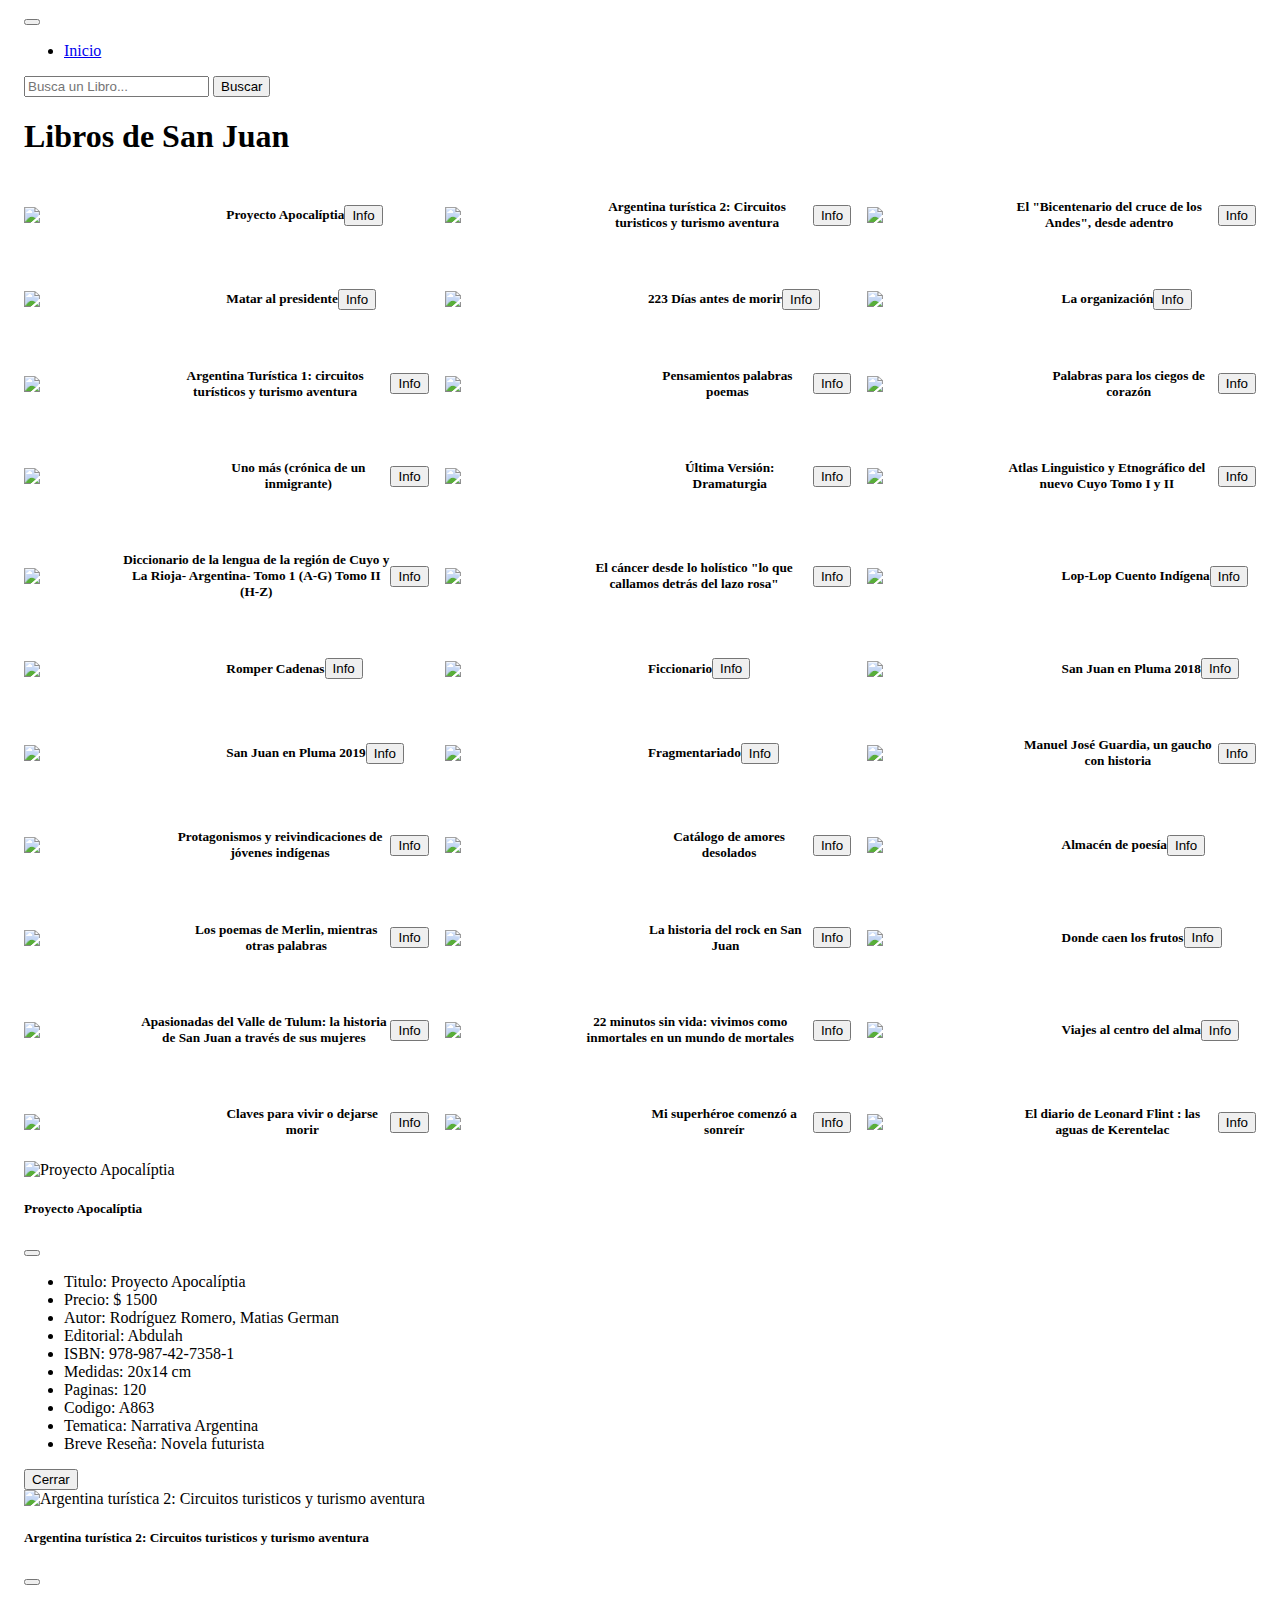
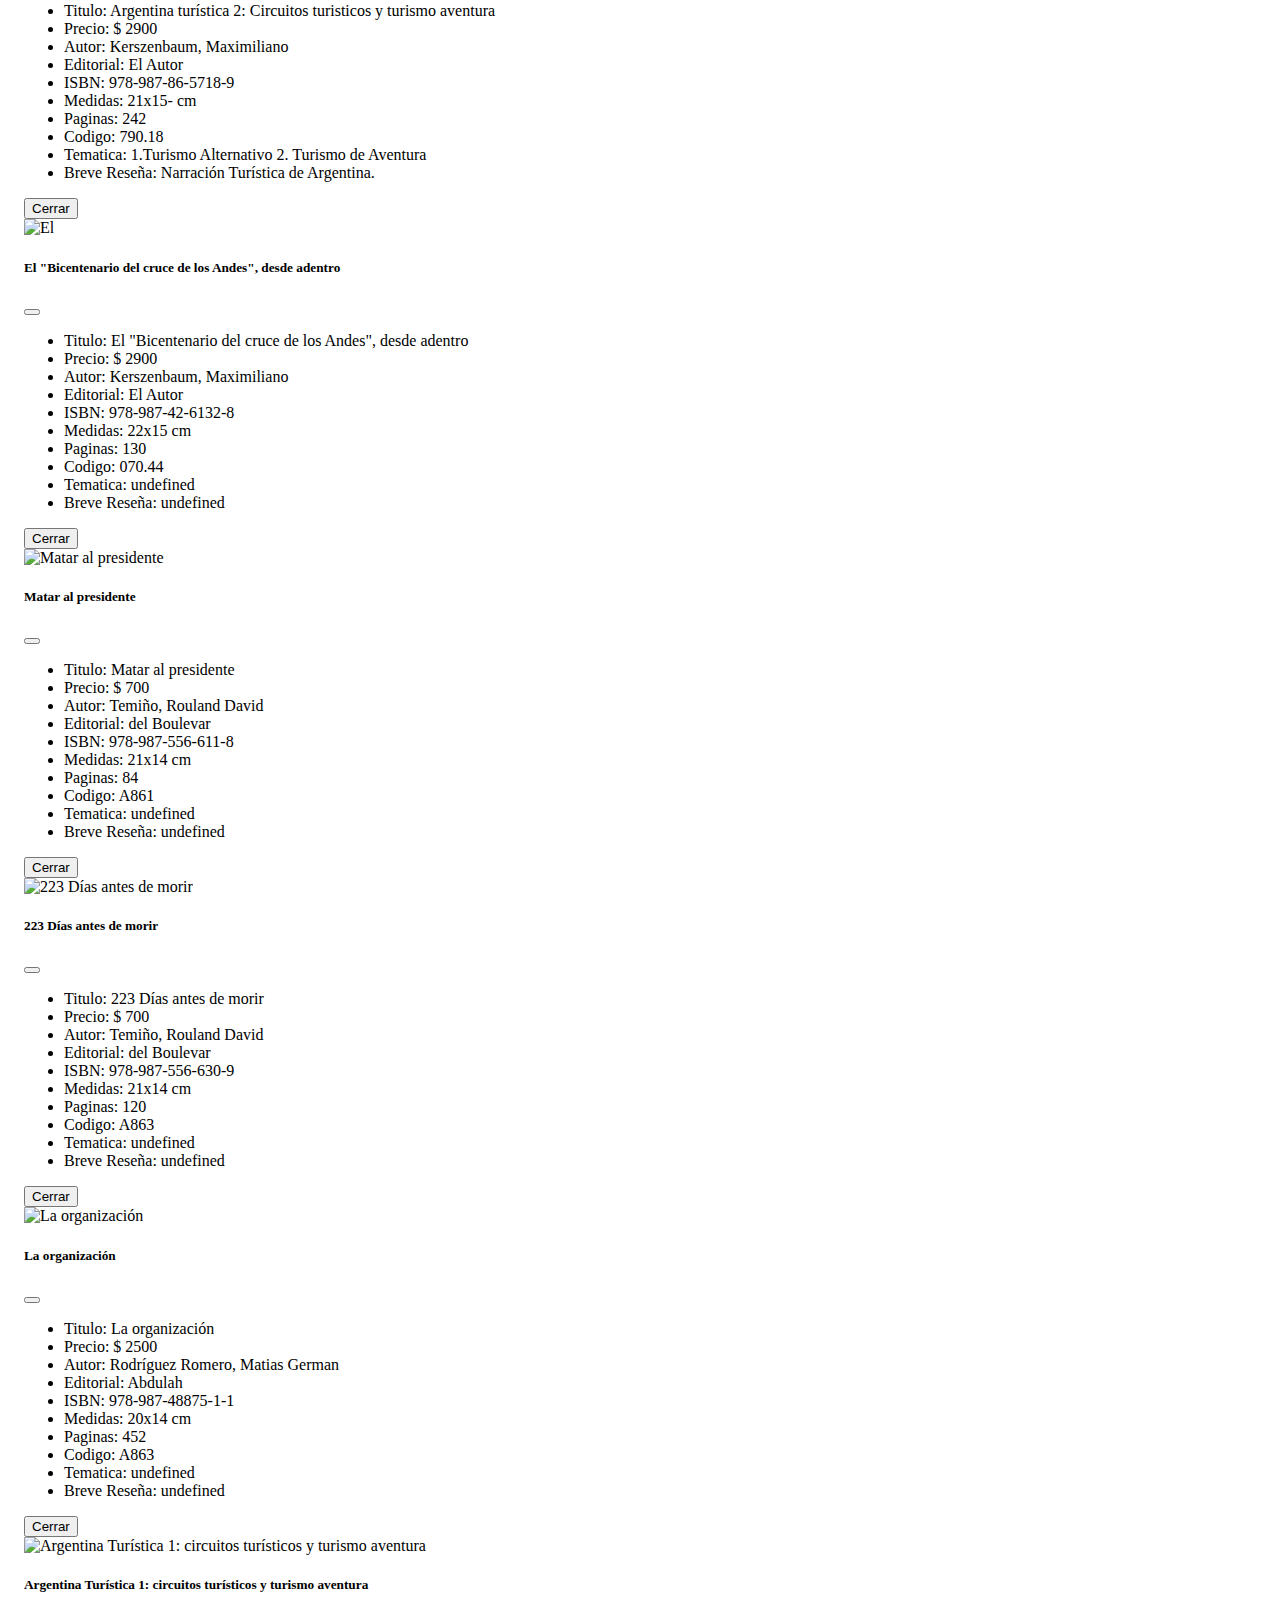
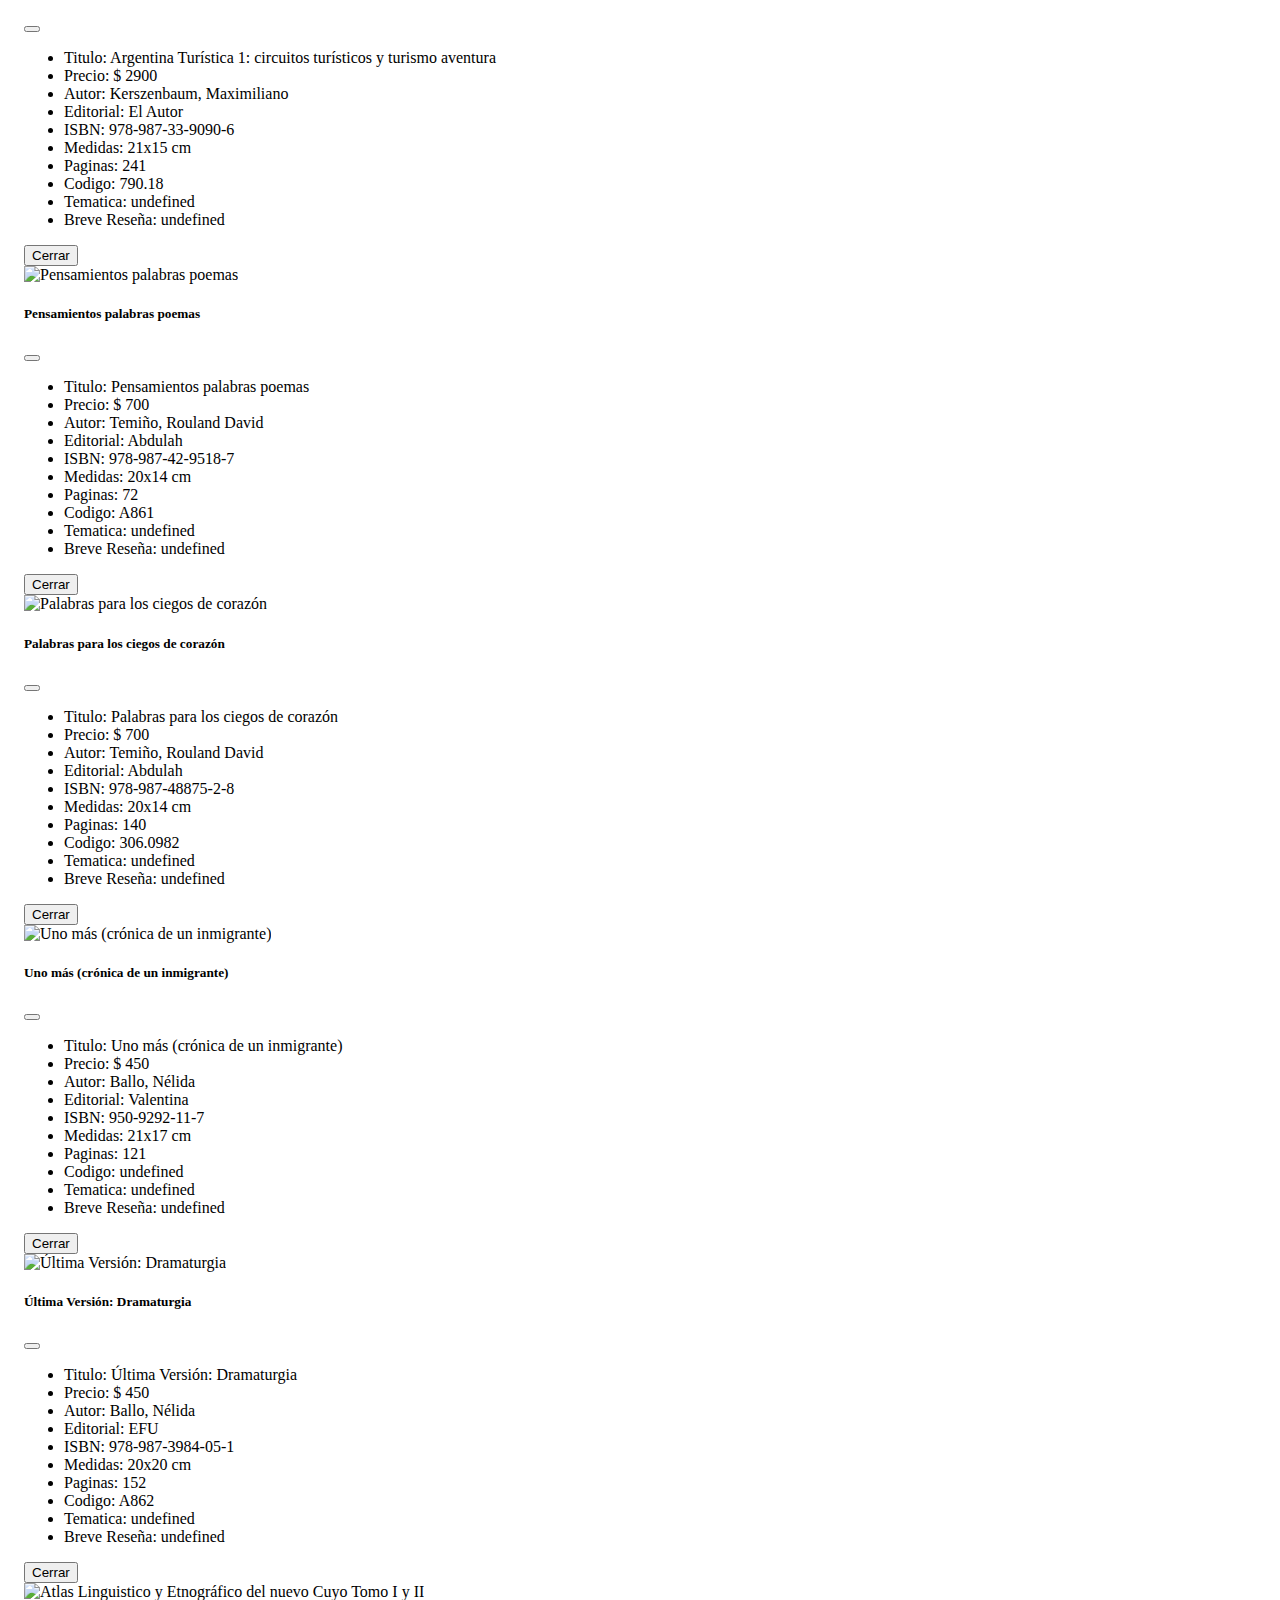
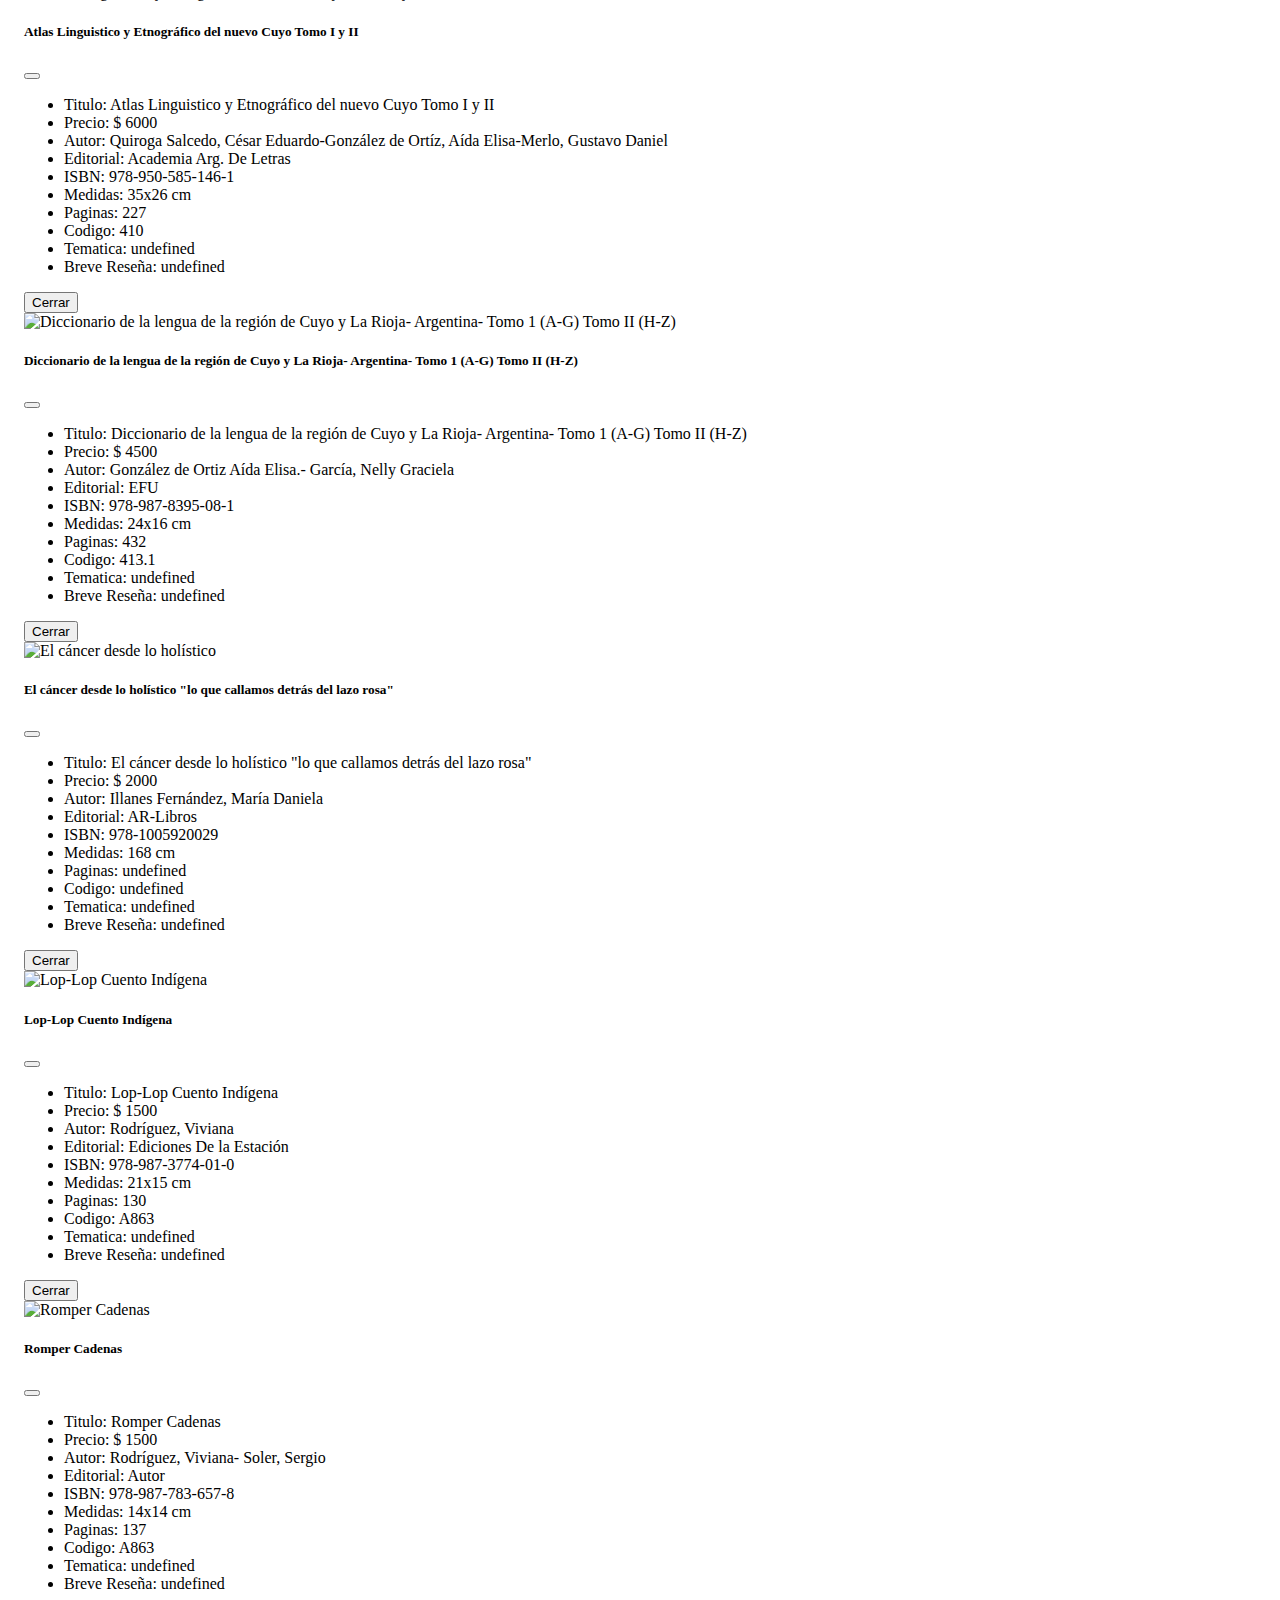
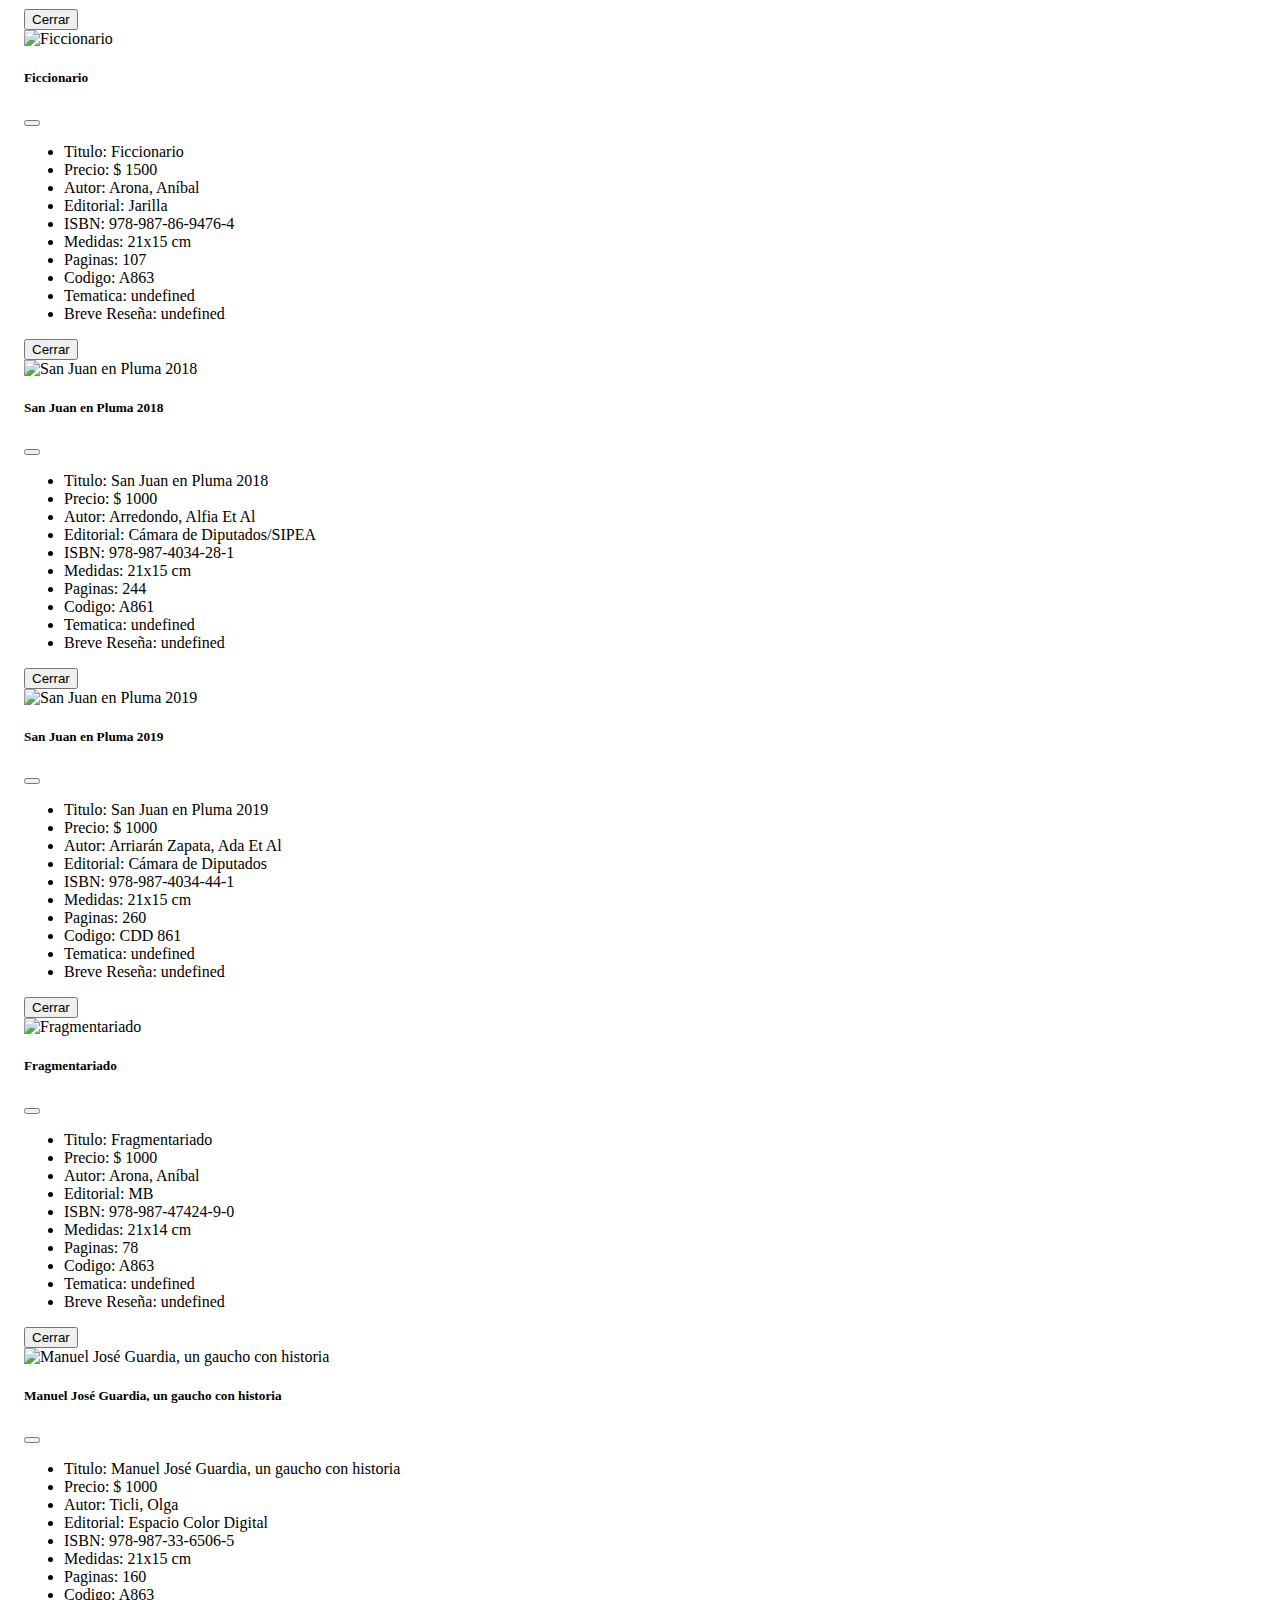
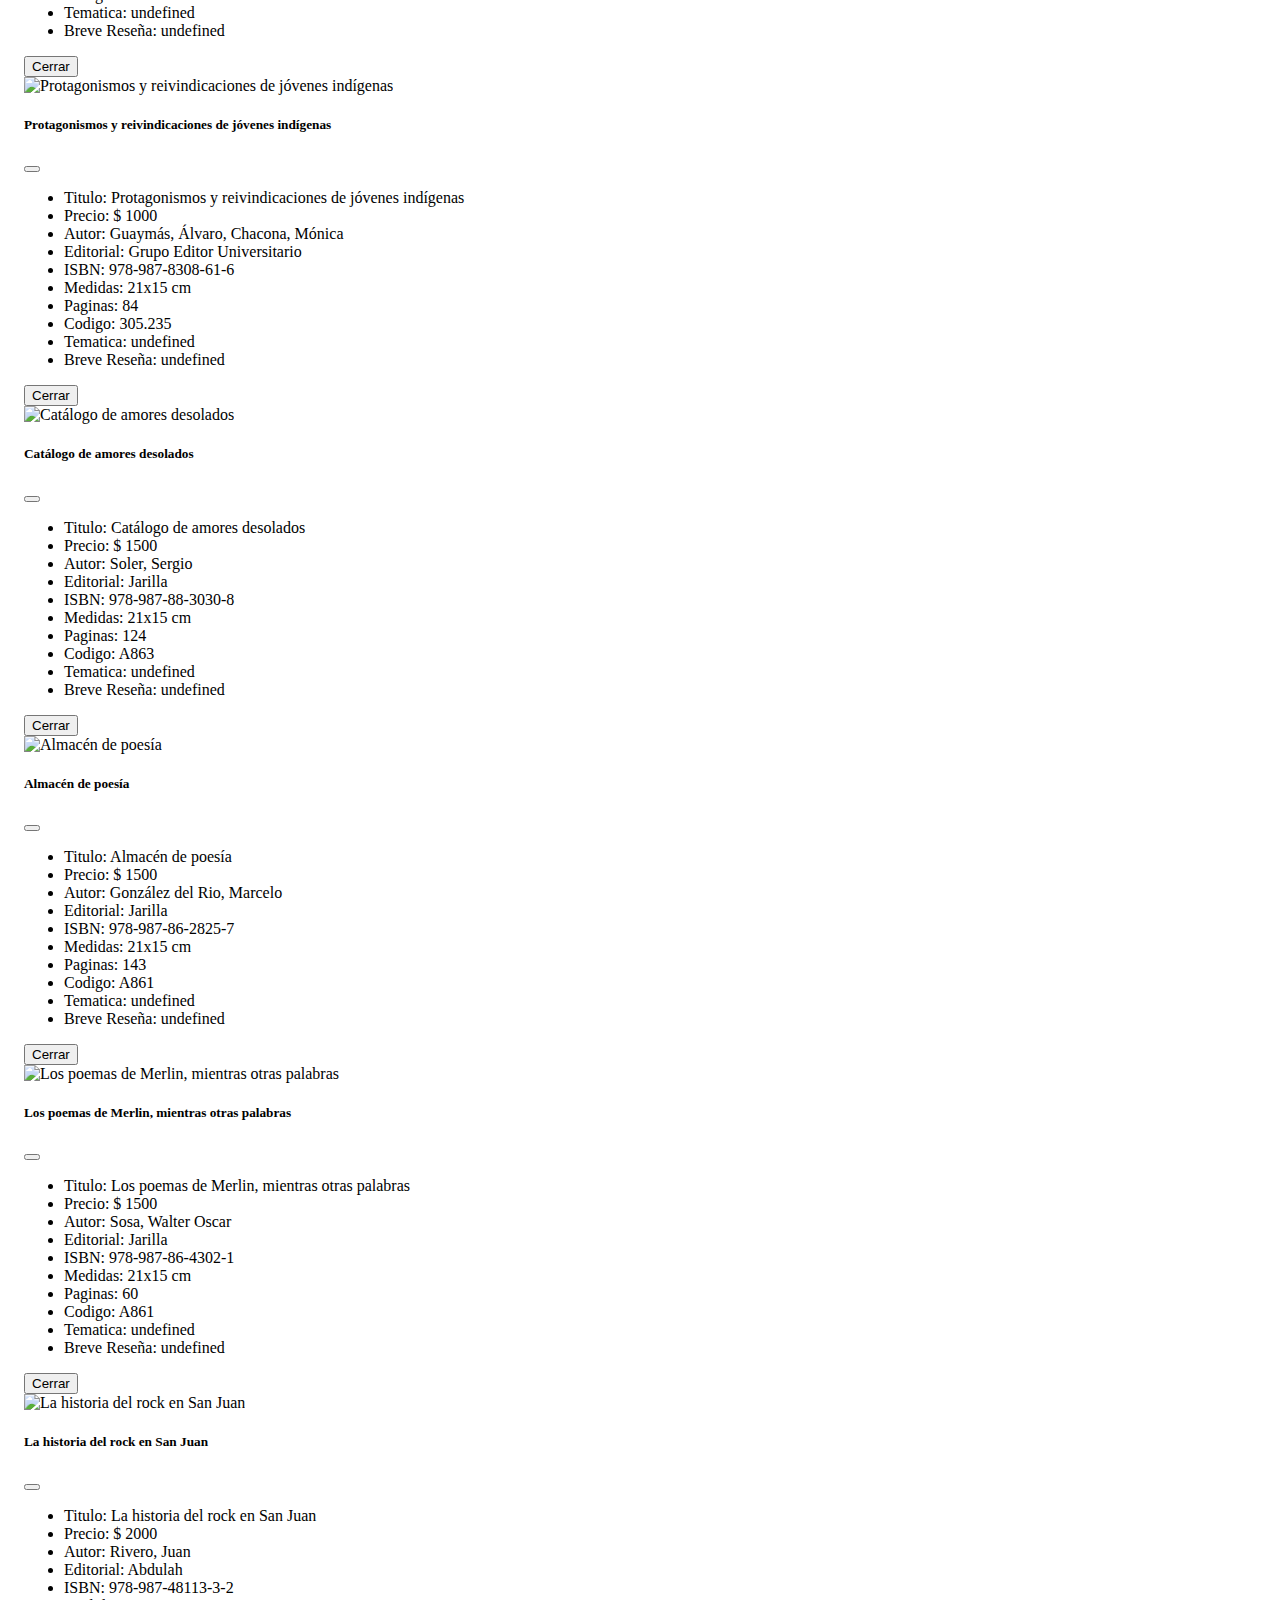
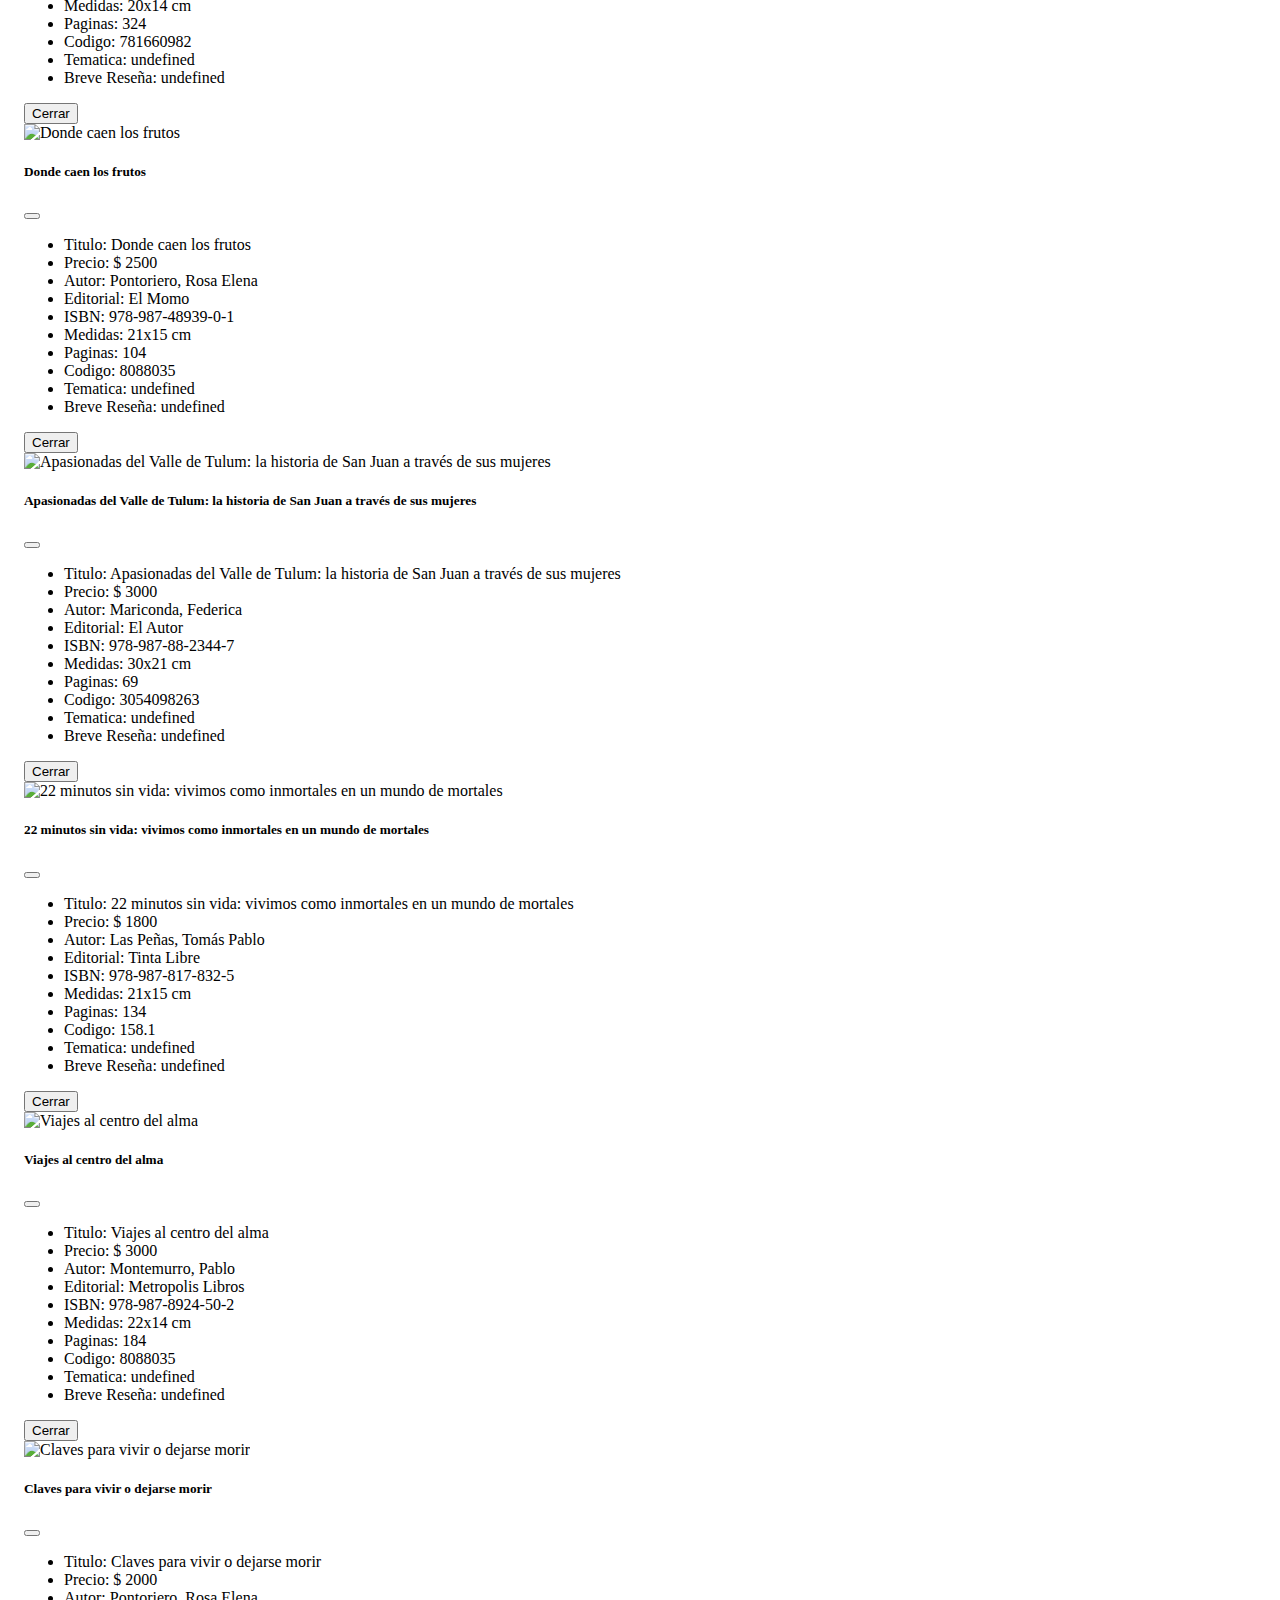
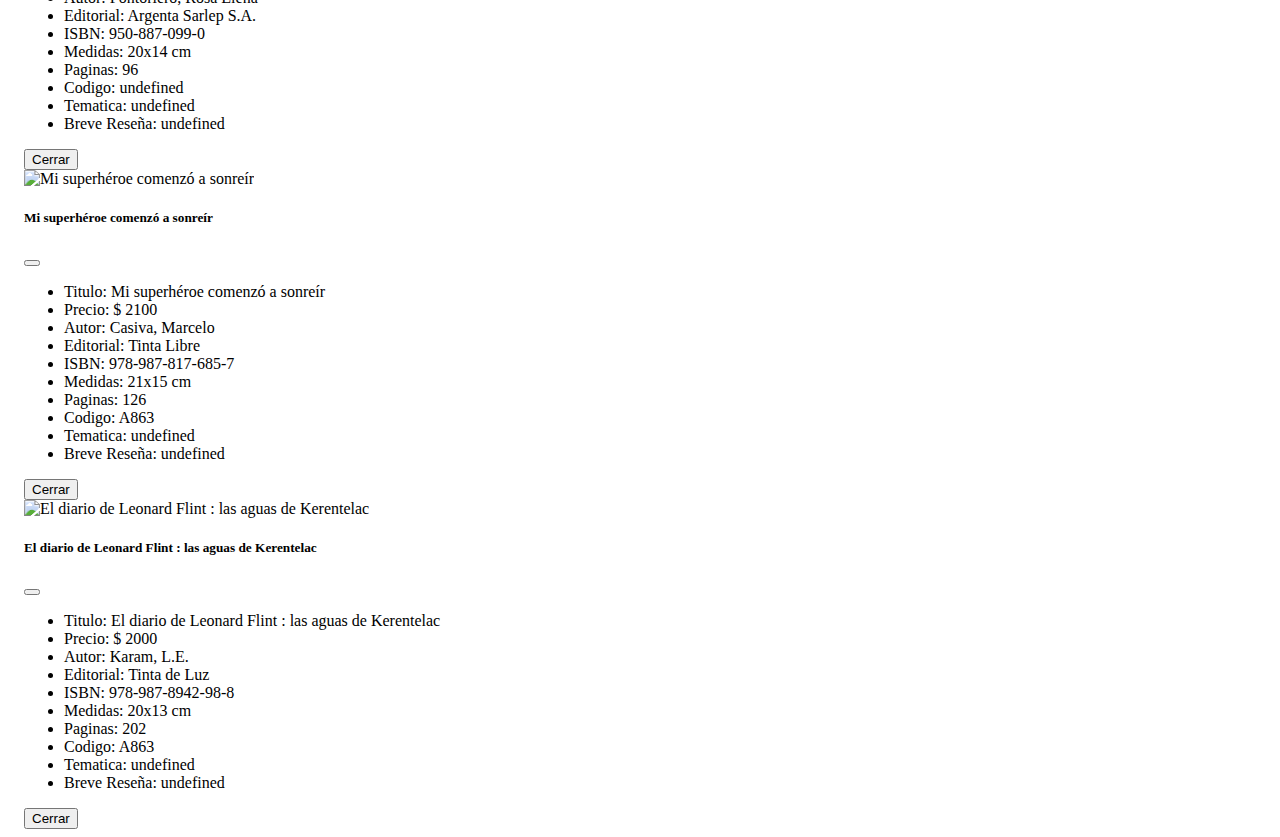
==== index.html @ f4f9647c "fist commit" ====
<!doctype html>
<html lang="en">
  <head>
    <!-- Required meta tags -->
    <meta charset="utf-8">
    <meta name="viewport" content="width=device-width, initial-scale=1">

    <!--Favicon-->
    <link rel="icon" type="image/x-icon" href="./image/f-icon.ico">

    <!--Fontawesome-->
    <link rel="stylesheet" href="https://use.fontawesome.com/releases/v5.15.4/css/all.css" integrity="sha384-DyZ88mC6Up2uqS4h/KRgHuoeGwBcD4Ng9SiP4dIRy0EXTlnuz47vAwmeGwVChigm" crossorigin="anonymous">
    <!-- Bootstrap CSS -->
    <link href="https://cdn.jsdelivr.net/npm/bootstrap@5.1.3/dist/css/bootstrap.min.css" rel="stylesheet" integrity="sha384-1BmE4kWBq78iYhFldvKuhfTAU6auU8tT94WrHftjDbrCEXSU1oBoqyl2QvZ6jIW3" crossorigin="anonymous">
    <link rel="stylesheet" href="./styles.css">

    <title>Catalogo de Libros</title>
  </head>
  <body>
    <!--Navbar-->
    <nav class="navbar navbar-expand-lg navbar-dark bg-dark">
      <div class="container-fluid">
        <button class="navbar-toggler" type="button" data-bs-toggle="collapse" data-bs-target="#navbarSupportedContent" aria-controls="navbarSupportedContent" aria-expanded="false" aria-label="Toggle navigation">
          <span class="navbar-toggler-icon"></span>
        </button>
        <div class="collapse navbar-collapse" id="navbarSupportedContent">
          <ul class="navbar-nav me-auto mb-2 mb-lg-0">
            <li class="nav-item">
              <a class="nav-link active" aria-current="page" href="./index.html">Inicio</a>
            </li>
          </ul>
          <div class="d-flex">
            <input class="form-control me-2" id="form" type="search" placeholder="Busca un Libro..." aria-label="Buscar">
            <button class="btn btn-outline-success" id="button">Buscar</button>
          </div>
        </div>
      </div>
    </nav>
    <!--Searching book List-->
    <div>
        <ul class="list-group list-group-flush" id="result">
      </ul>
    </div>
    

    <!--main-->
    <main class="container-sm">
      <h1 class="fs-1 text-center fw-bolder mt-4 mx-1">Libros de San Juan</h1>
      <div>
        <div id="book"></div>
        <div id="modals"></div>
      </div>
    </main>

    <div id="button-up">
      <i class="fas fa-chevron-up"></i>
    </div>

    <script src="https://cdn.jsdelivr.net/npm/@popperjs/core@2.10.2/dist/umd/popper.min.js" integrity="sha384-7+zCNj/IqJ95wo16oMtfsKbZ9ccEh31eOz1HGyDuCQ6wgnyJNSYdrPa03rtR1zdB" crossorigin="anonymous"></script>
    <script src="https://cdn.jsdelivr.net/npm/bootstrap@5.1.3/dist/js/bootstrap.min.js" integrity="sha384-QJHtvGhmr9XOIpI6YVutG+2QOK9T+ZnN4kzFN1RtK3zEFEIsxhlmWl5/YESvpZ13" crossorigin="anonymous"></script>
    <script type="module" src="js/main.js" defer></script>
  </body>
</html>
---- styles.css ----
body{
    padding: 0 1em 0 1em;
}

pre{
    background-color: black;
    color: blanchedalmond;
    border-radius: .5em;
}
.list-group{
    margin-bottom: 1em;
}

#button-up{
    width: 2.75em;
    height: 2.75em;
    background: coral;
    display: flex;
    justify-content: center;
    align-items: center;
    color: white;
    border-radius: 50%;
    font-size: 1em;
    position: fixed;
    bottom: 2.5em;
    right: 2.5em;
    cursor: pointer;
    border: .3em solid transparent;
    transition: all 300ms ease;
    transform: scale(0);
}

#button-up:hover{
    transform: scale(1.1);
    border-color: rgba(0, 0, 0, 0.1);
}

img{
    width: 50%;
}

.card{
    border: none;
}

.card h5{
    text-align: center;
}

#book{
    display: grid;
    grid-template-columns: auto auto auto;
    grid-gap: 1rem;
}

#book .card{
    display: flex;
    align-items: center;
}
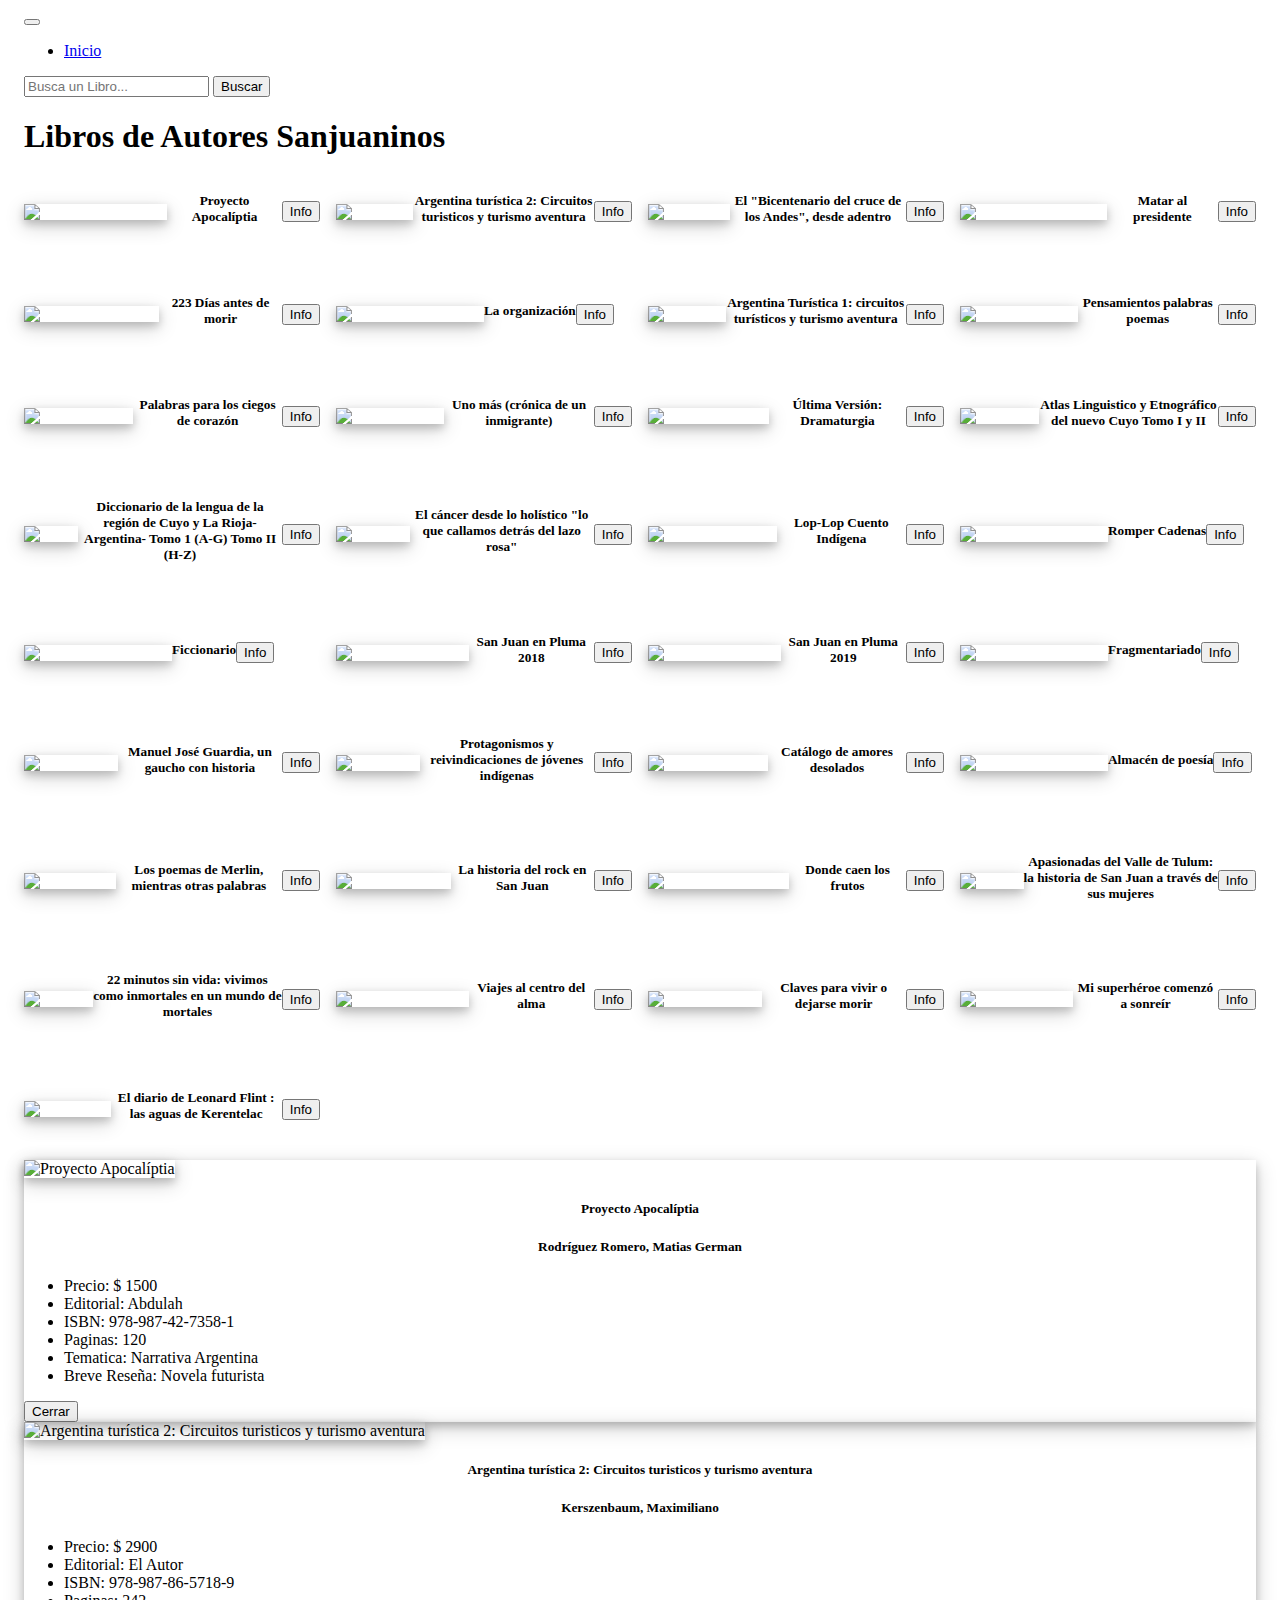
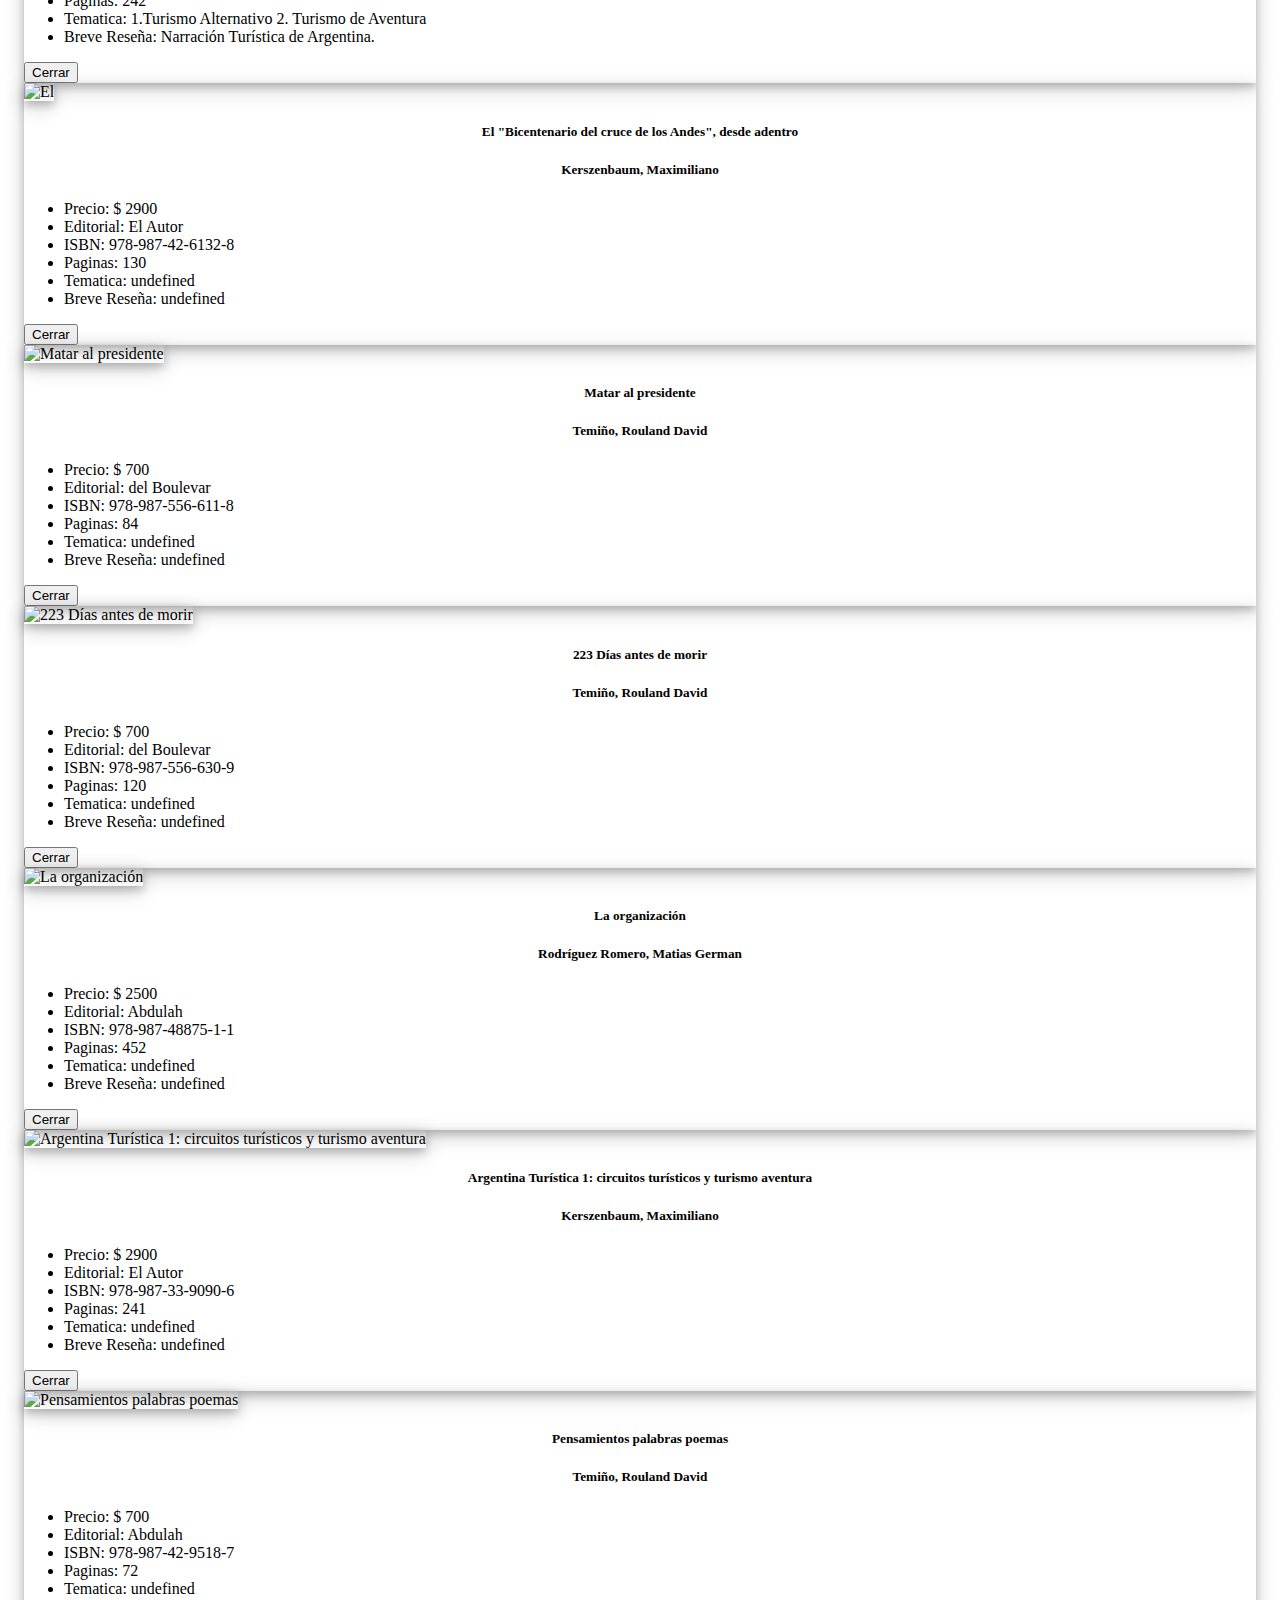
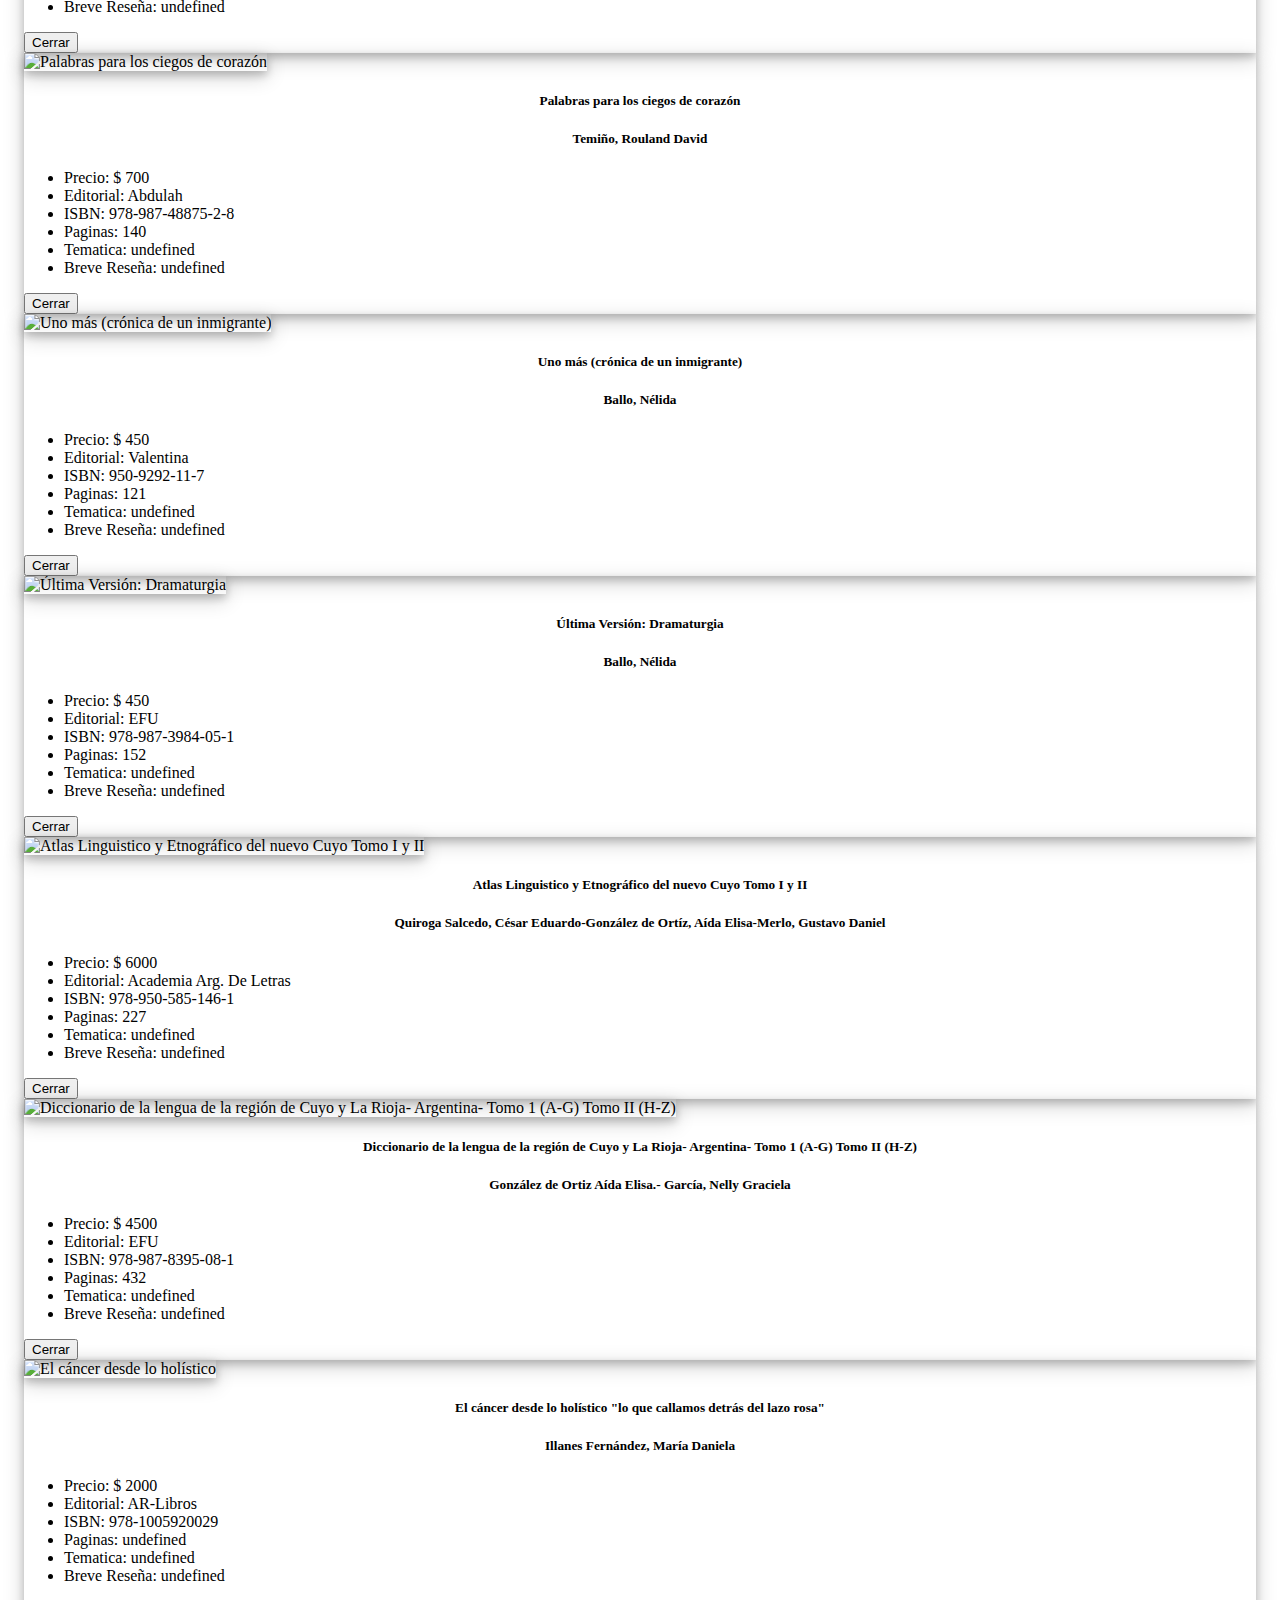
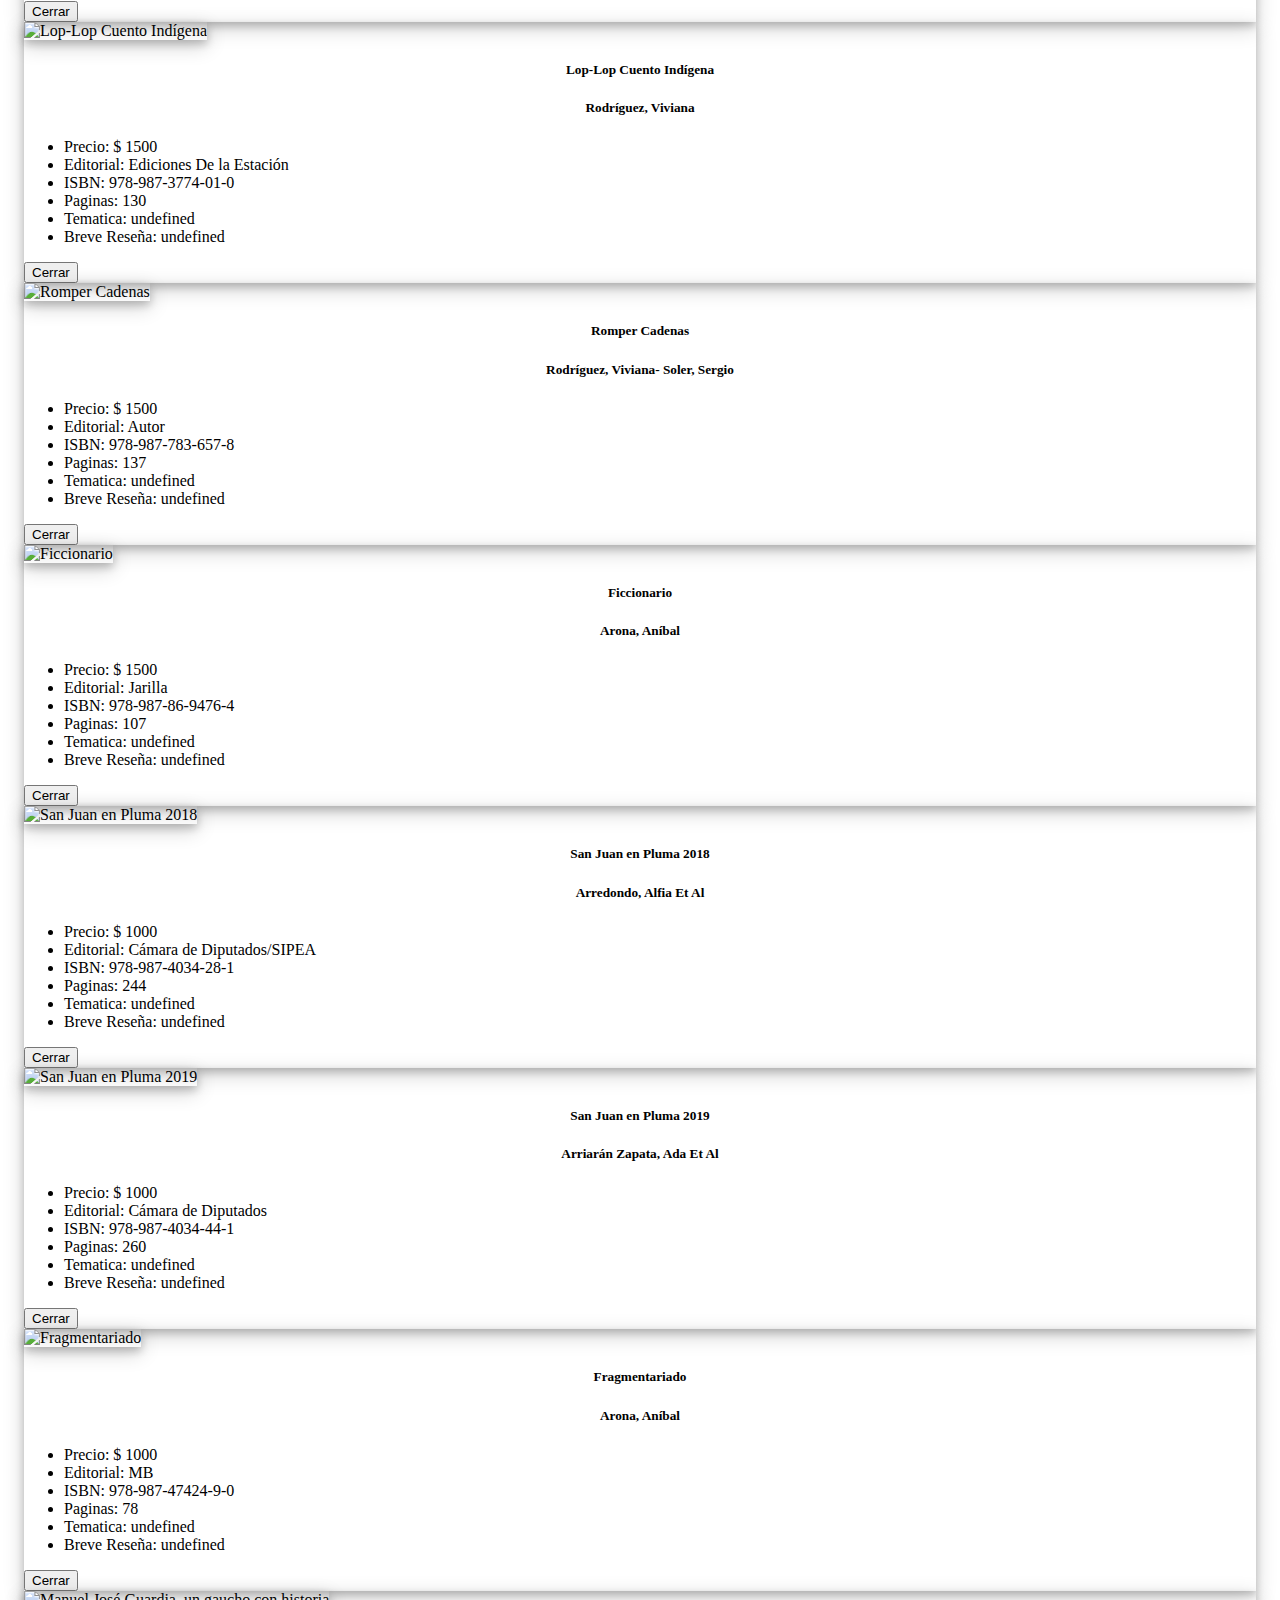
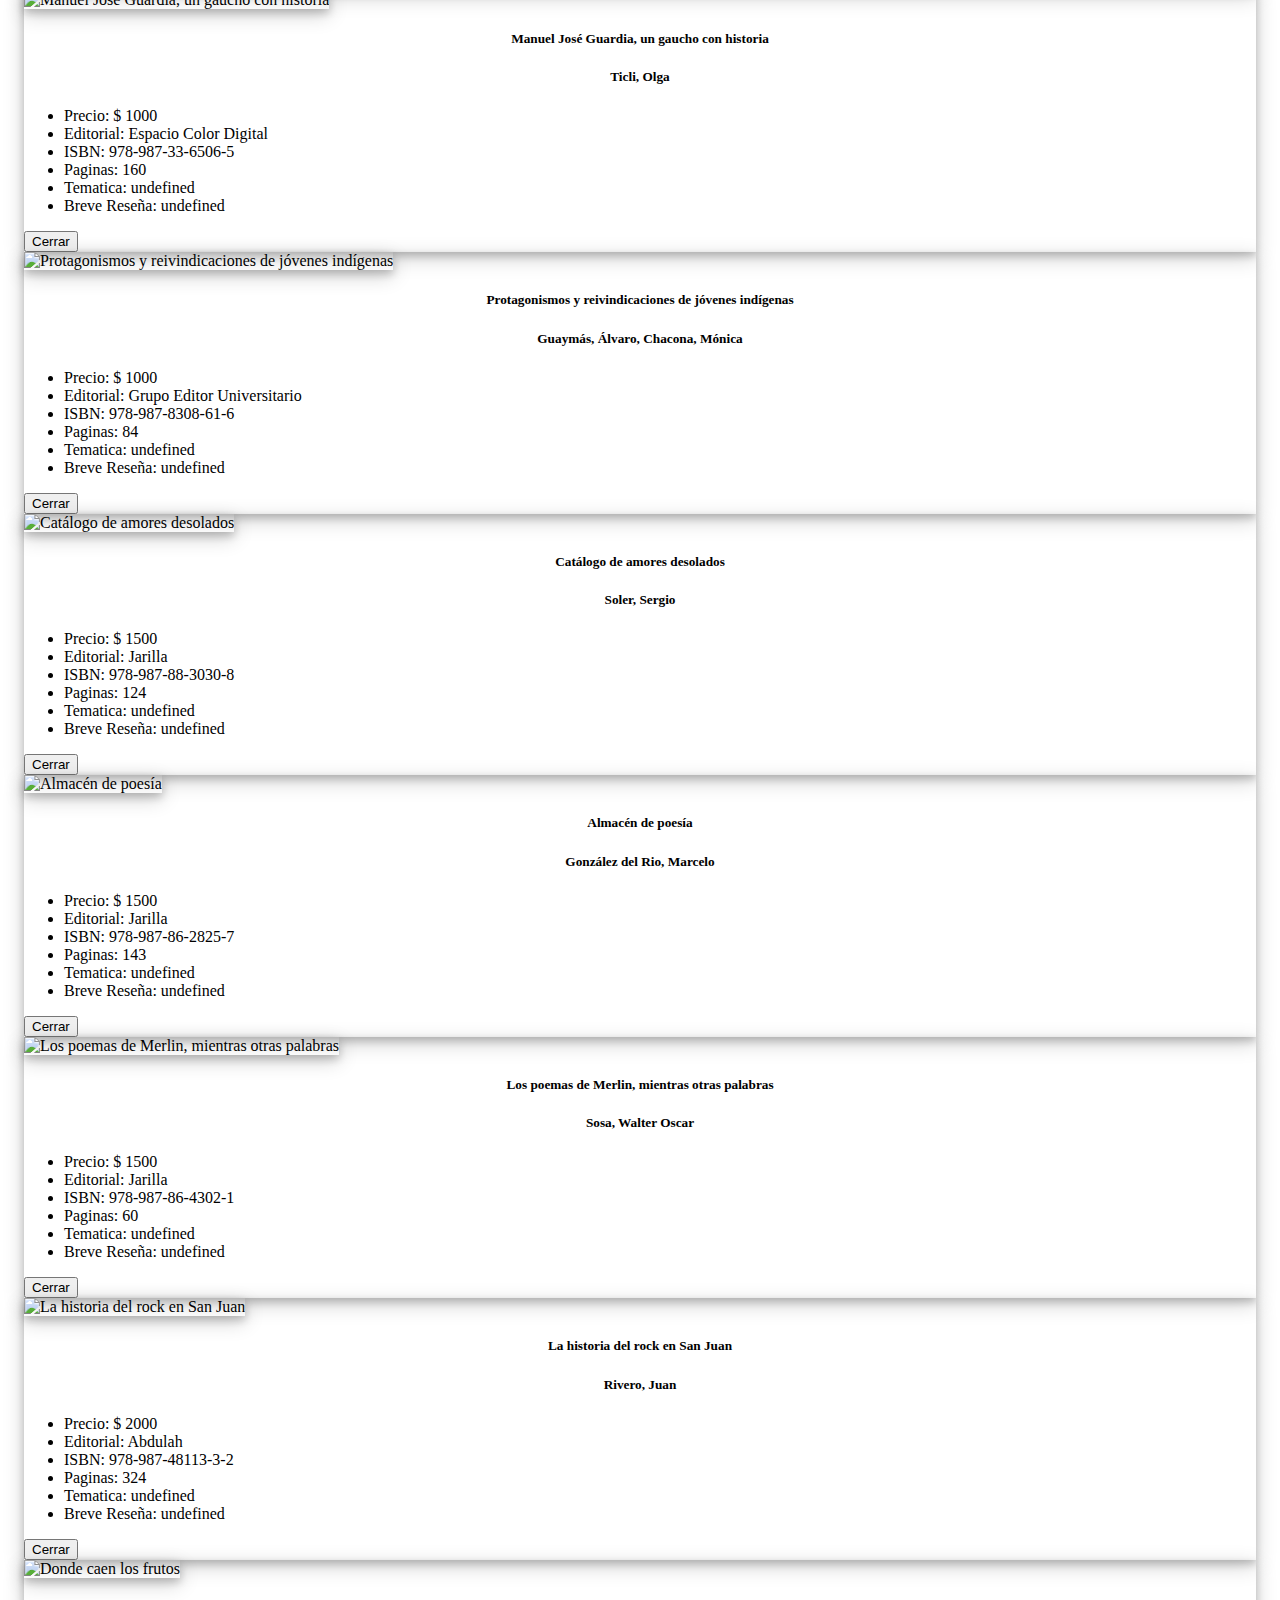
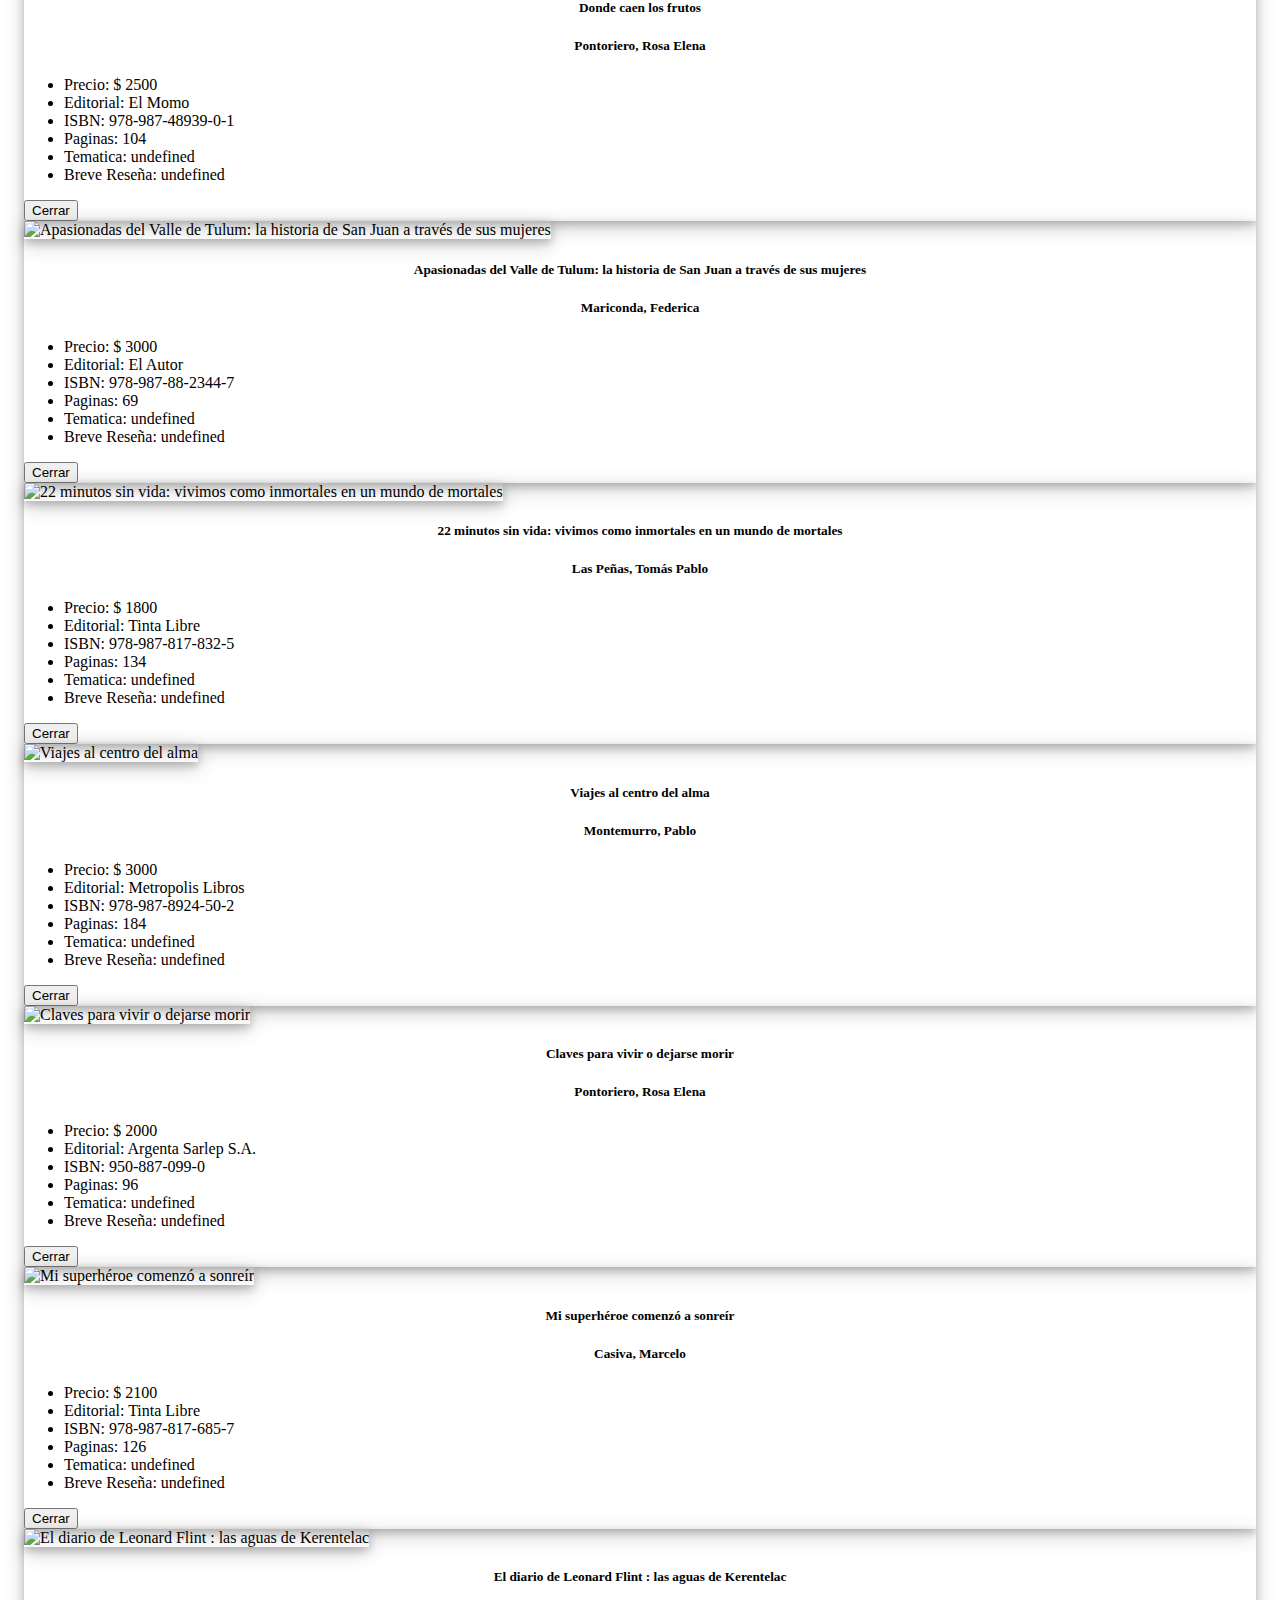
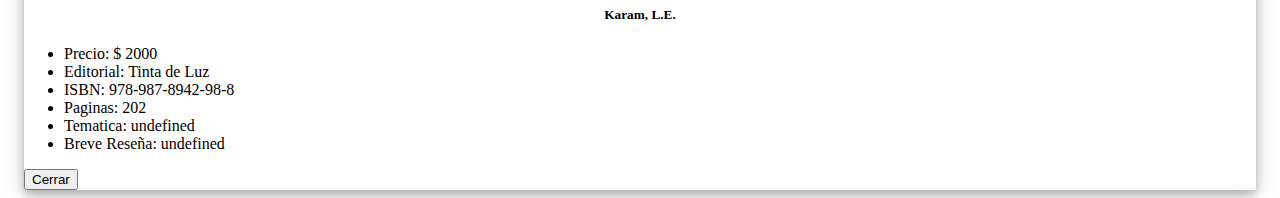
==== commit 20fbe8fe: "Second commit" ====
--- a/index.html
+++ b/index.html
@@ -45,7 +45,7 @@
 
     <!--main-->
     <main class="container-sm">
-      <h1 class="fs-1 text-center fw-bolder mt-4 mx-1">Libros de San Juan</h1>
+      <h1 class="fs-1 text-center fw-bolder mt-4 mx-1">Libros de Autores Sanjuaninos</h1>
       <div>
         <div id="book"></div>
         <div id="modals"></div>
--- a/styles.css
+++ b/styles.css
@@ -41,19 +41,62 @@
 
 .card{
     border: none;
+    margin-bottom: 1rem;
 }
 
 .card h5{
     text-align: center;
-}
-
-#book{
-    display: grid;
-    grid-template-columns: auto auto auto;
-    grid-gap: 1rem;
+    margin-top: 1rem;
 }
 
 #book .card{
     display: flex;
     align-items: center;
+}
+
+.modal-title{
+    text-align: center;
+}
+
+.box{
+    box-shadow: 0 4px 8px 0 rgba(0, 0, 0, 0.2), 0 6px 20px 0 rgba(0, 0, 0, 0.19);
+}
+
+/* Extra small devices (portrait phones, less than 576px)
+No media query for `xs` since this is the default in Bootstrap */
+
+/* Small devices (landscape phones, 576px and up) */
+@media (min-width: 576px) {
+    #book{
+        display: grid;
+        grid-template-columns: 1fr;
+        grid-gap: 1rem;
+    }
+}
+
+/* Medium devices (tablets, 768px and up) */
+@media (min-width: 768px) {
+    #book{
+        display: grid;
+        grid-template-columns: 1fr 1fr;
+        grid-gap: 1rem;
+    }
+}
+
+/* Large devices (desktops, 992px and up) */
+@media (min-width: 992px) {
+    #book{
+        display: grid;
+        grid-template-columns: repeat(3, 1fr) ;
+        grid-gap: 1rem;
+    }
+}
+
+/* Extra large devices (large desktops, 1200px and up) */
+@media (min-width: 1200px) {
+    #book{
+        display: grid;
+        grid-template-columns: repeat(4, 1fr) ;
+        grid-gap: 1rem;
+    }
 }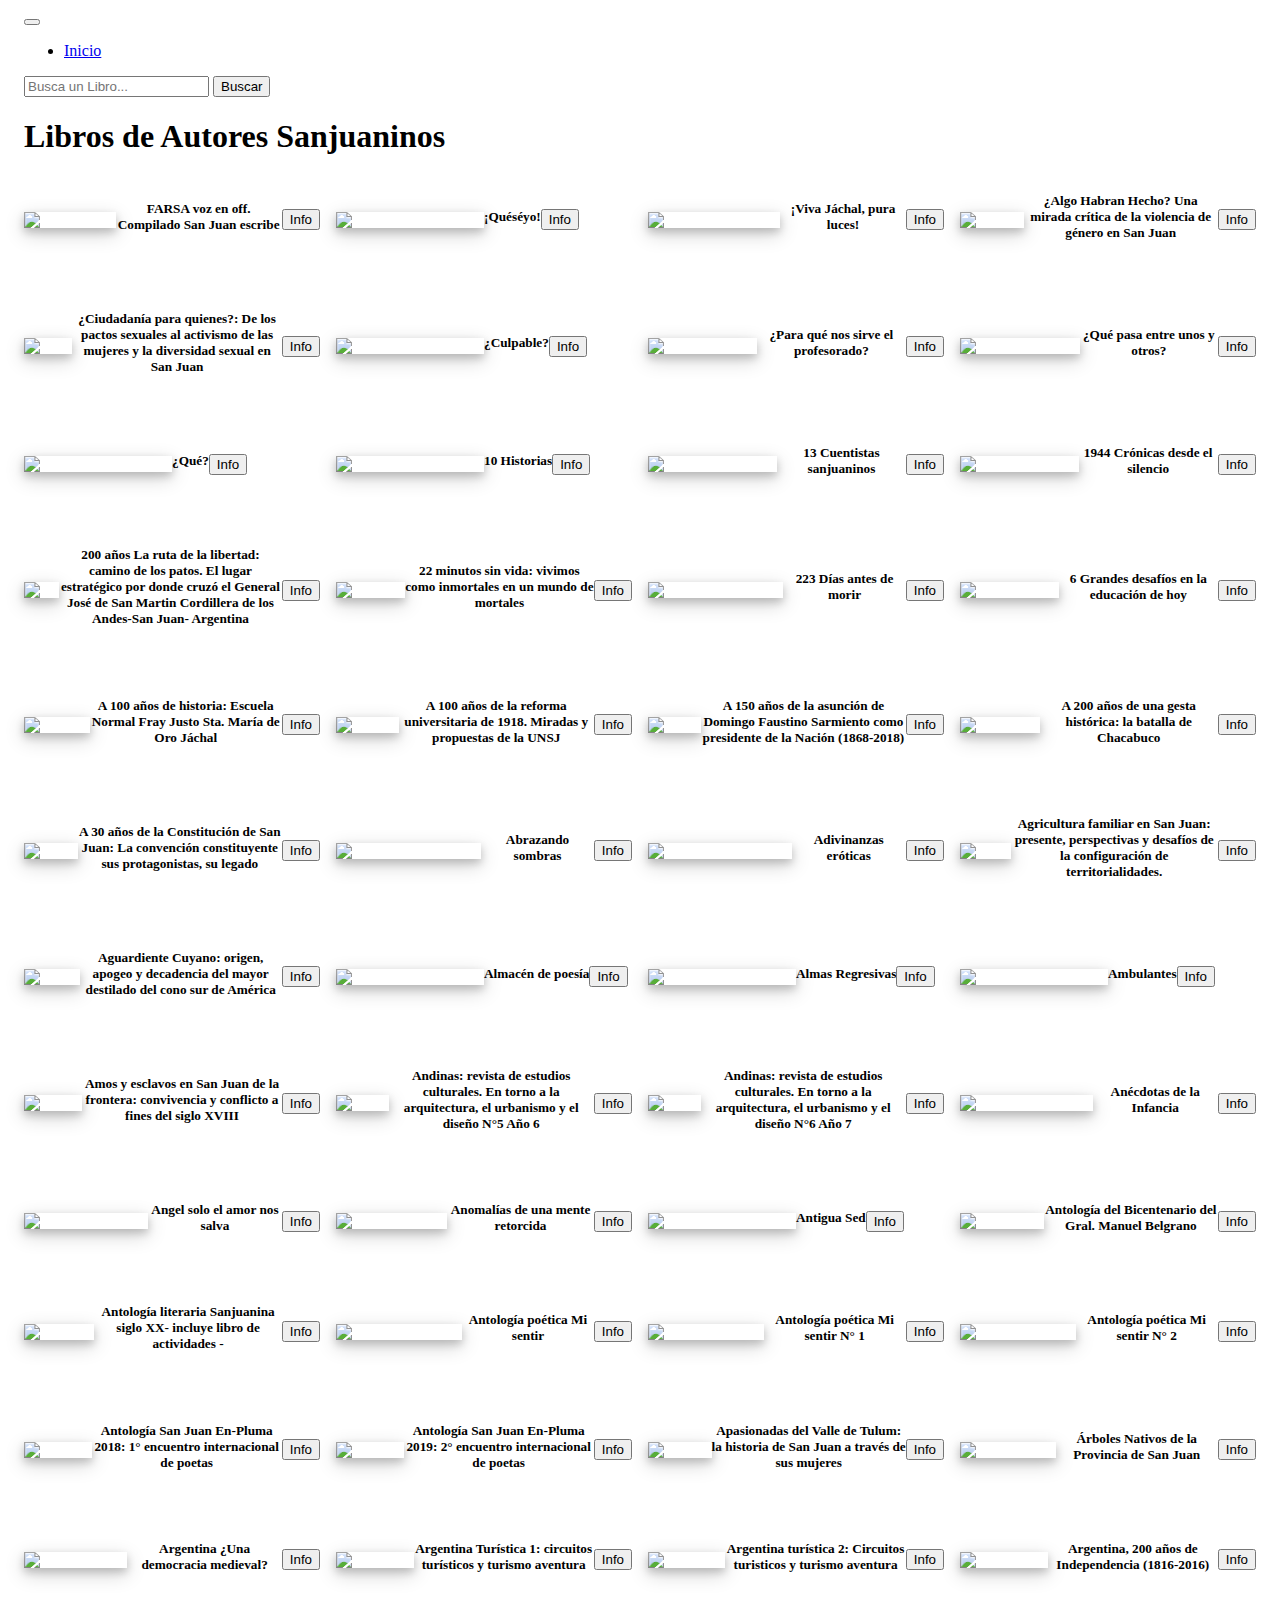
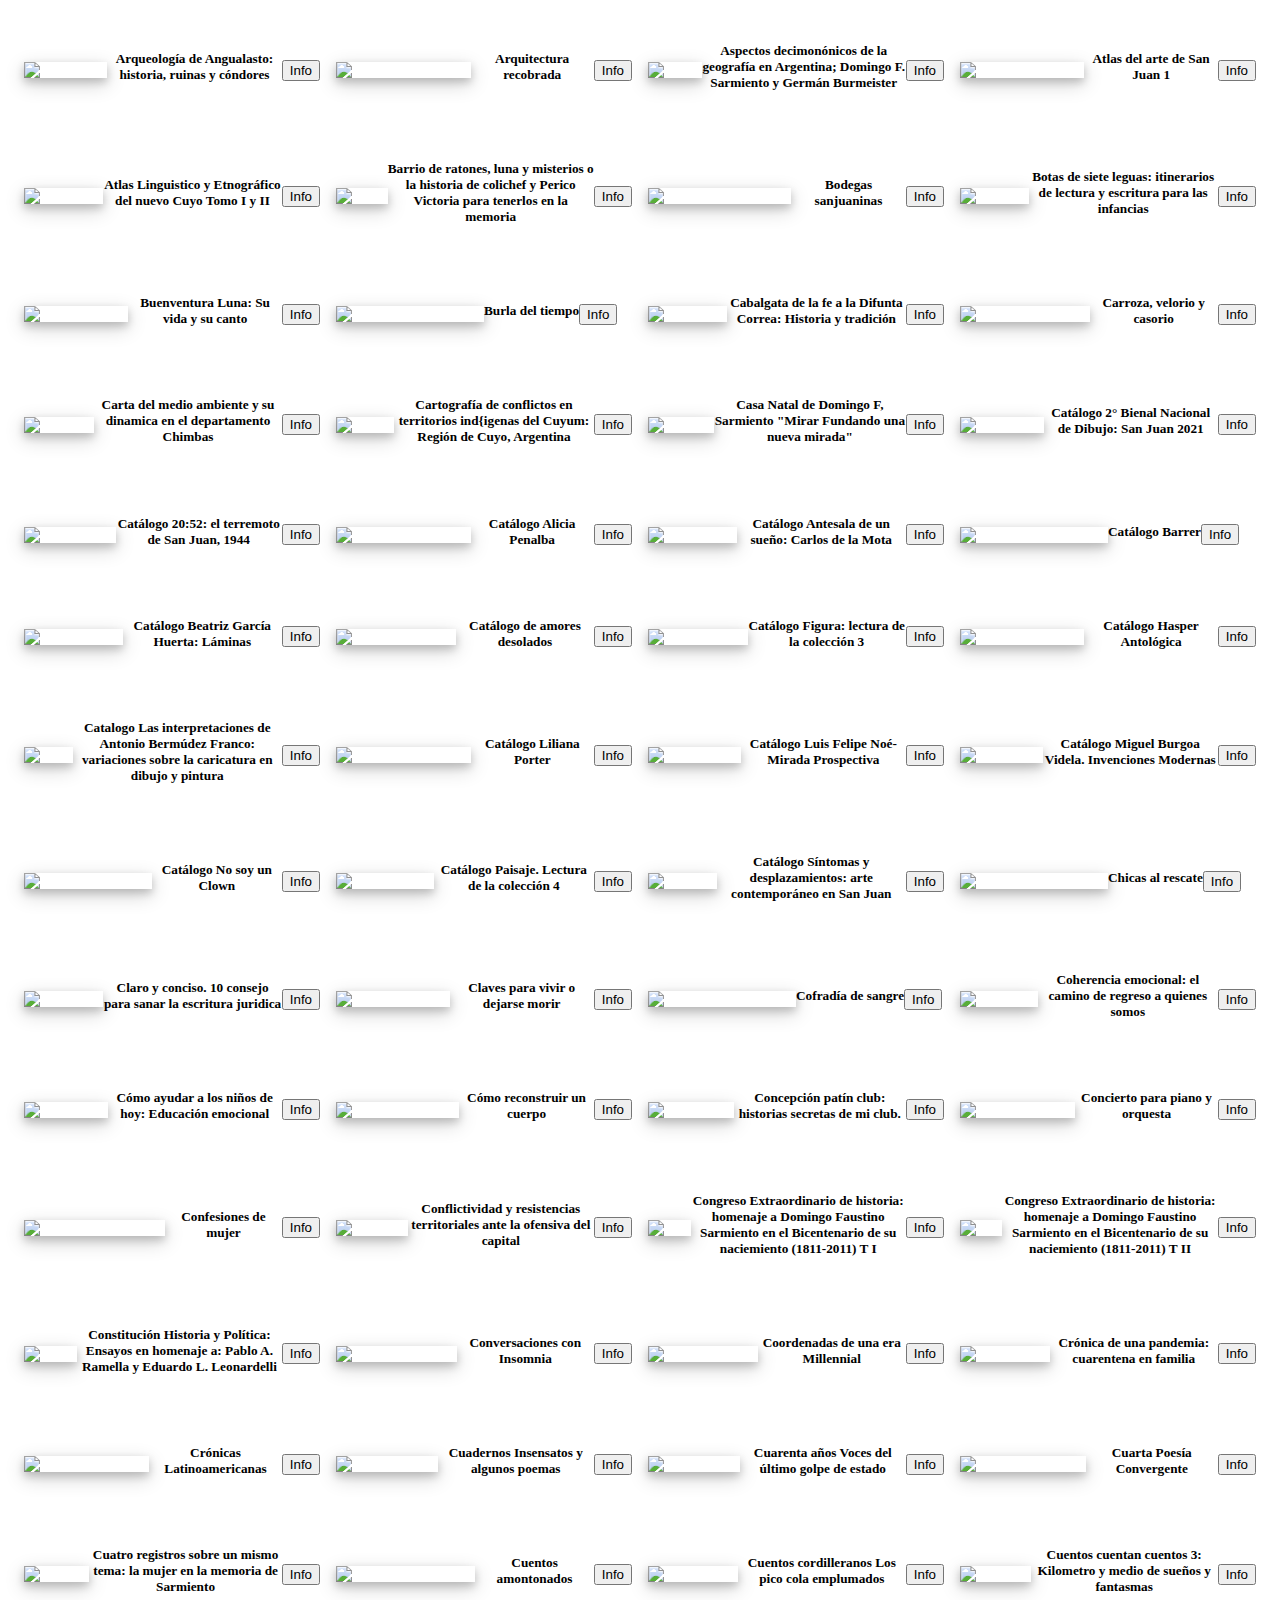
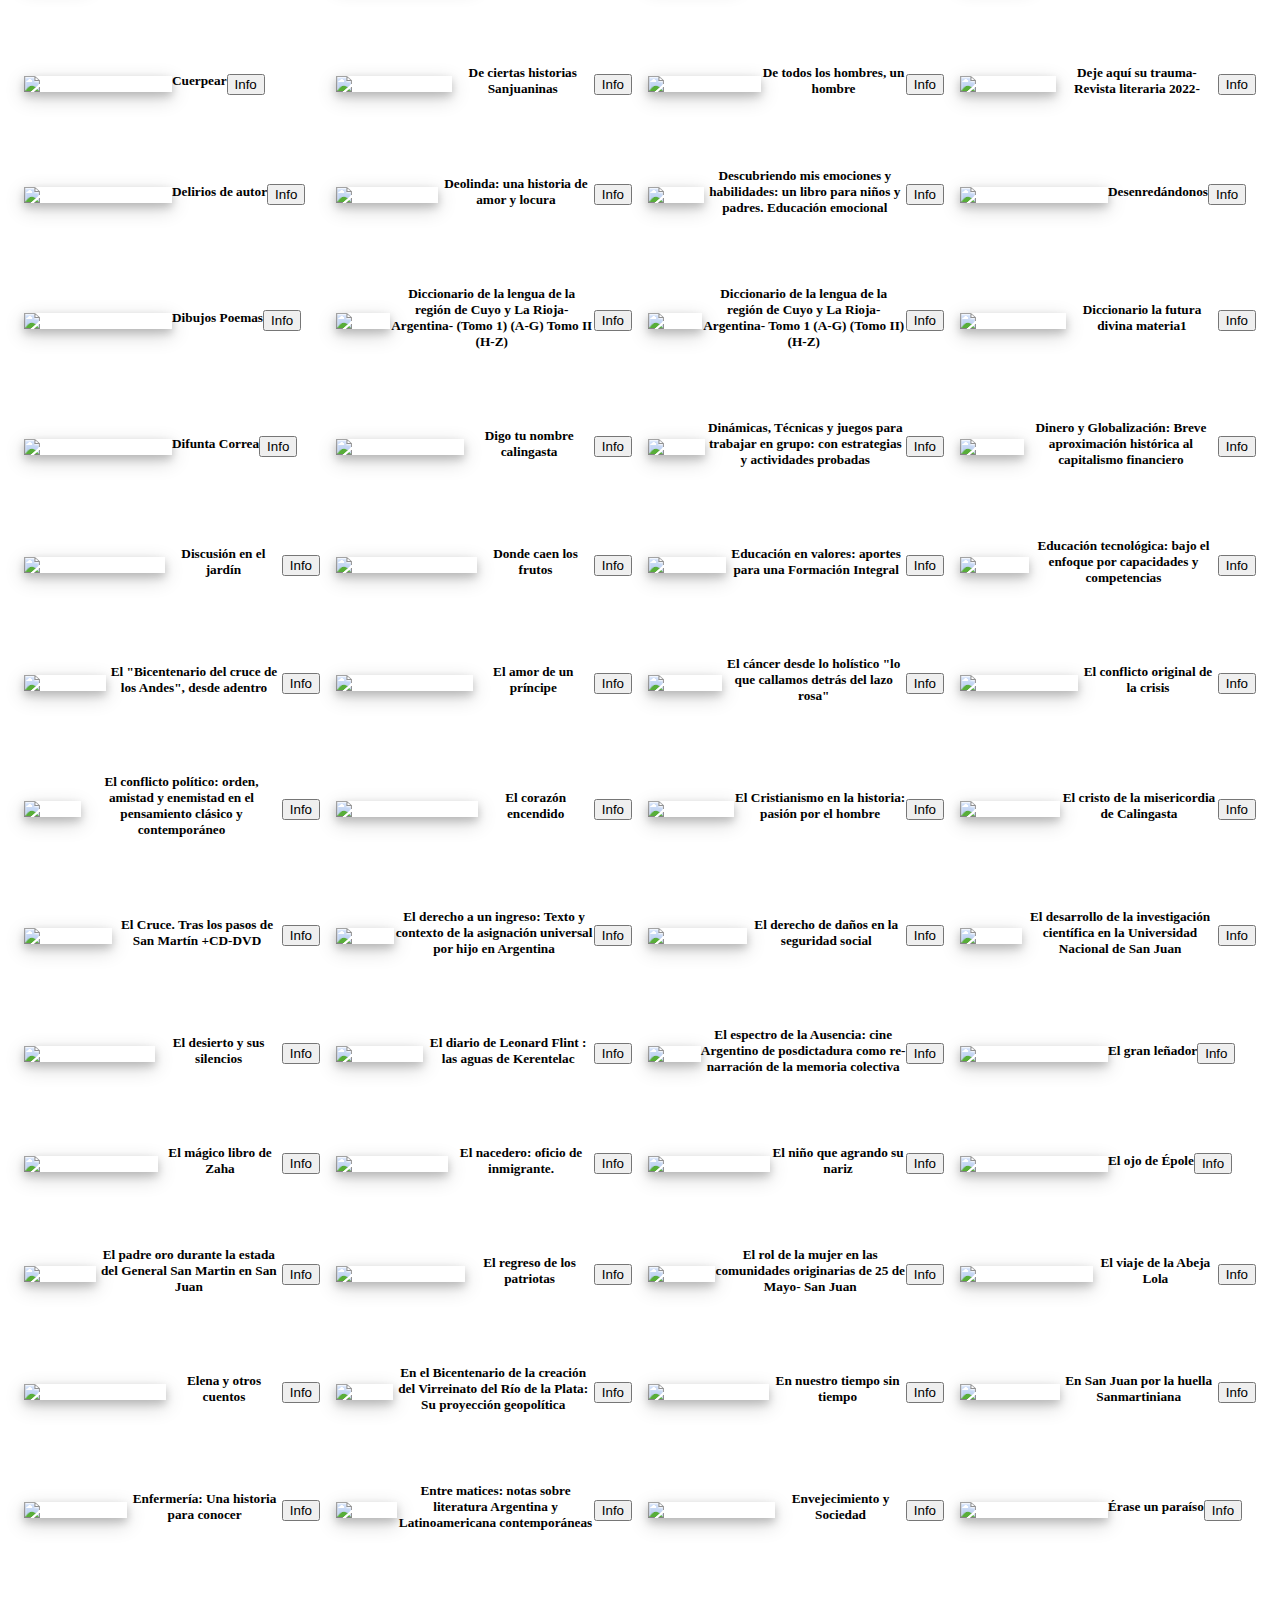
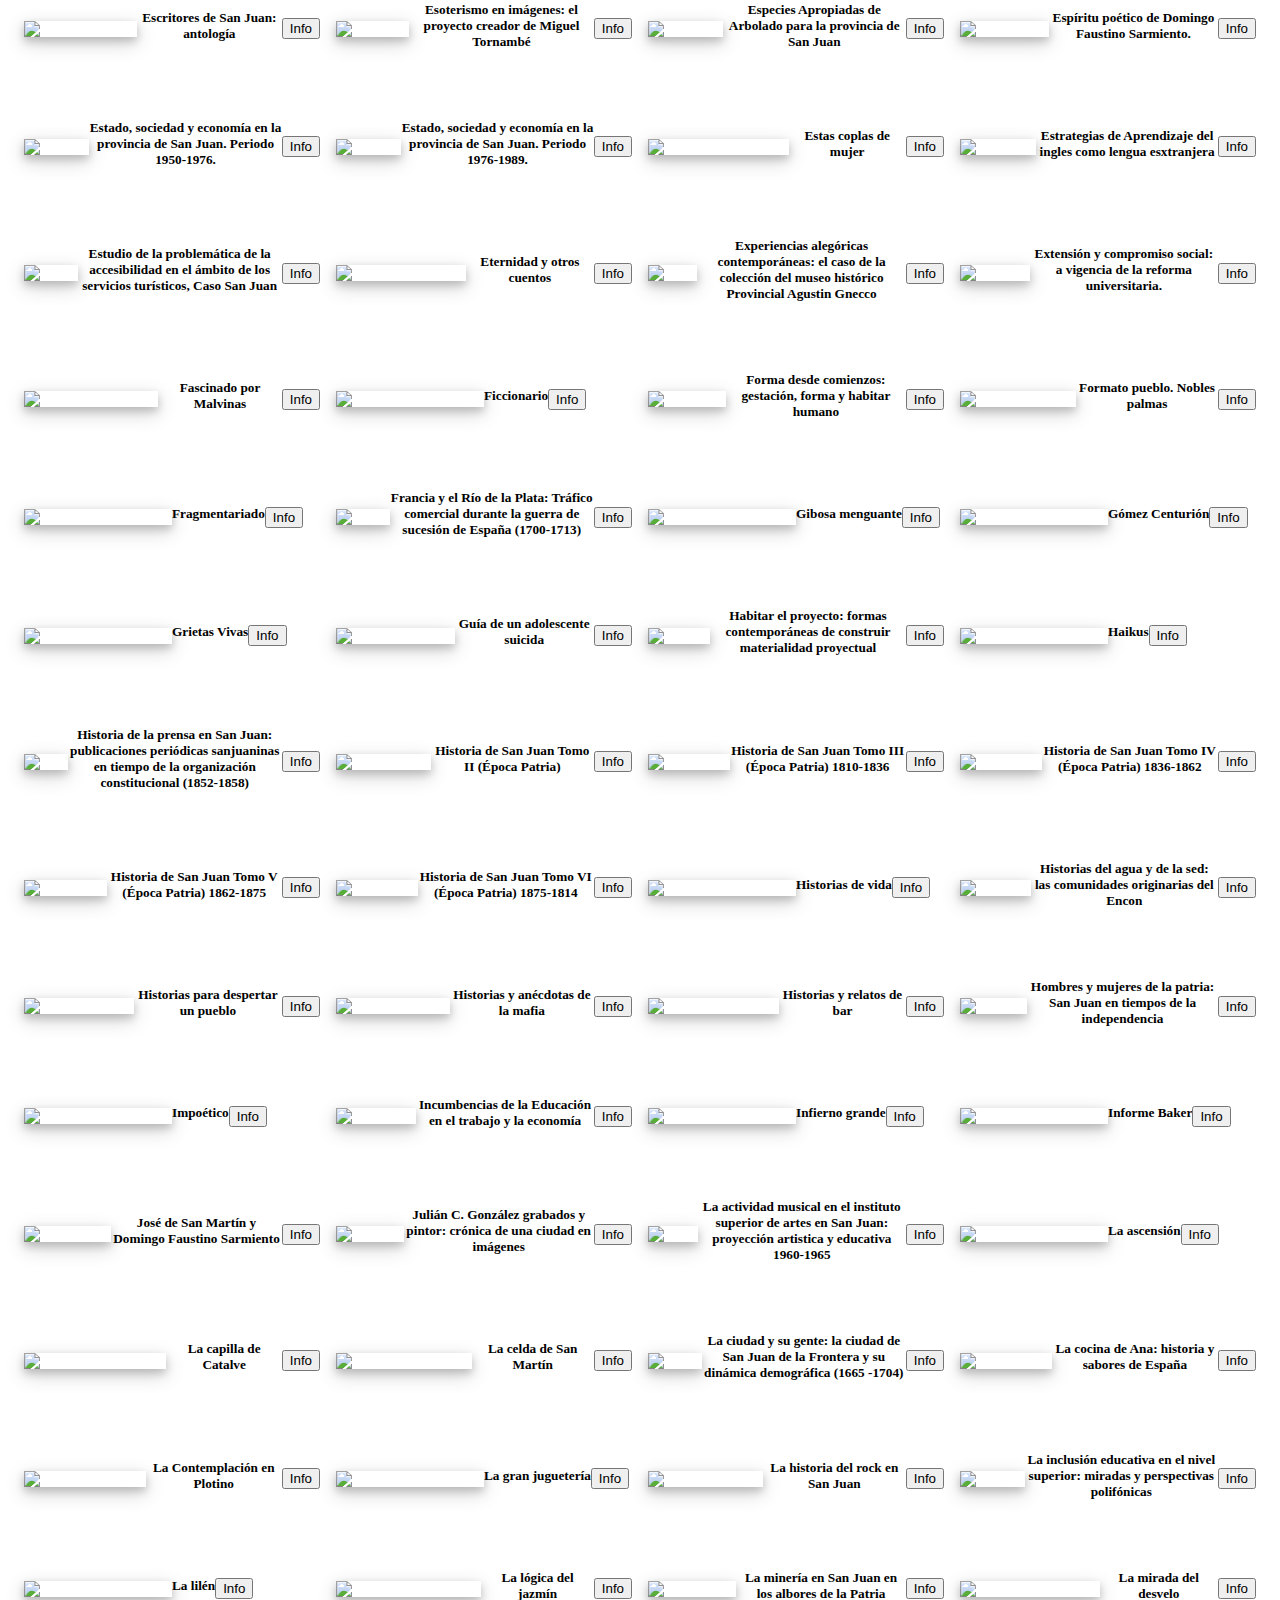
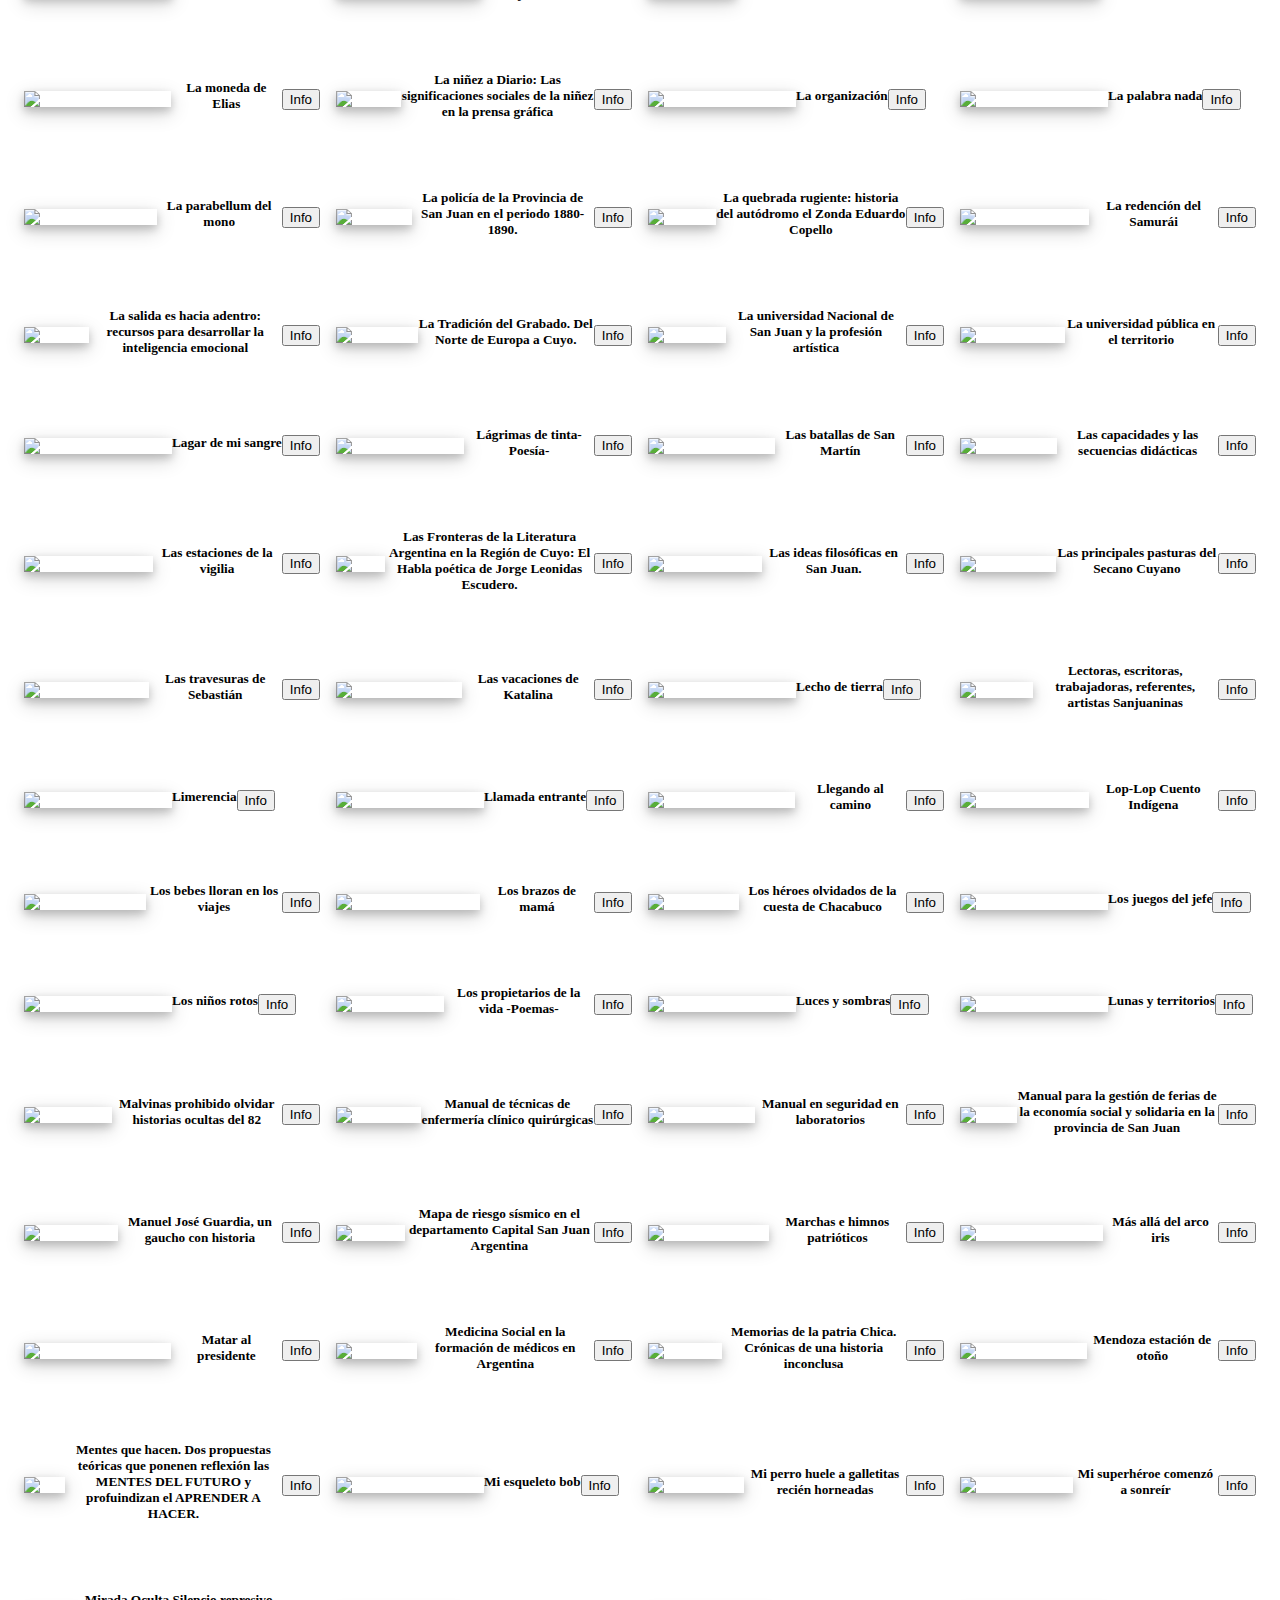
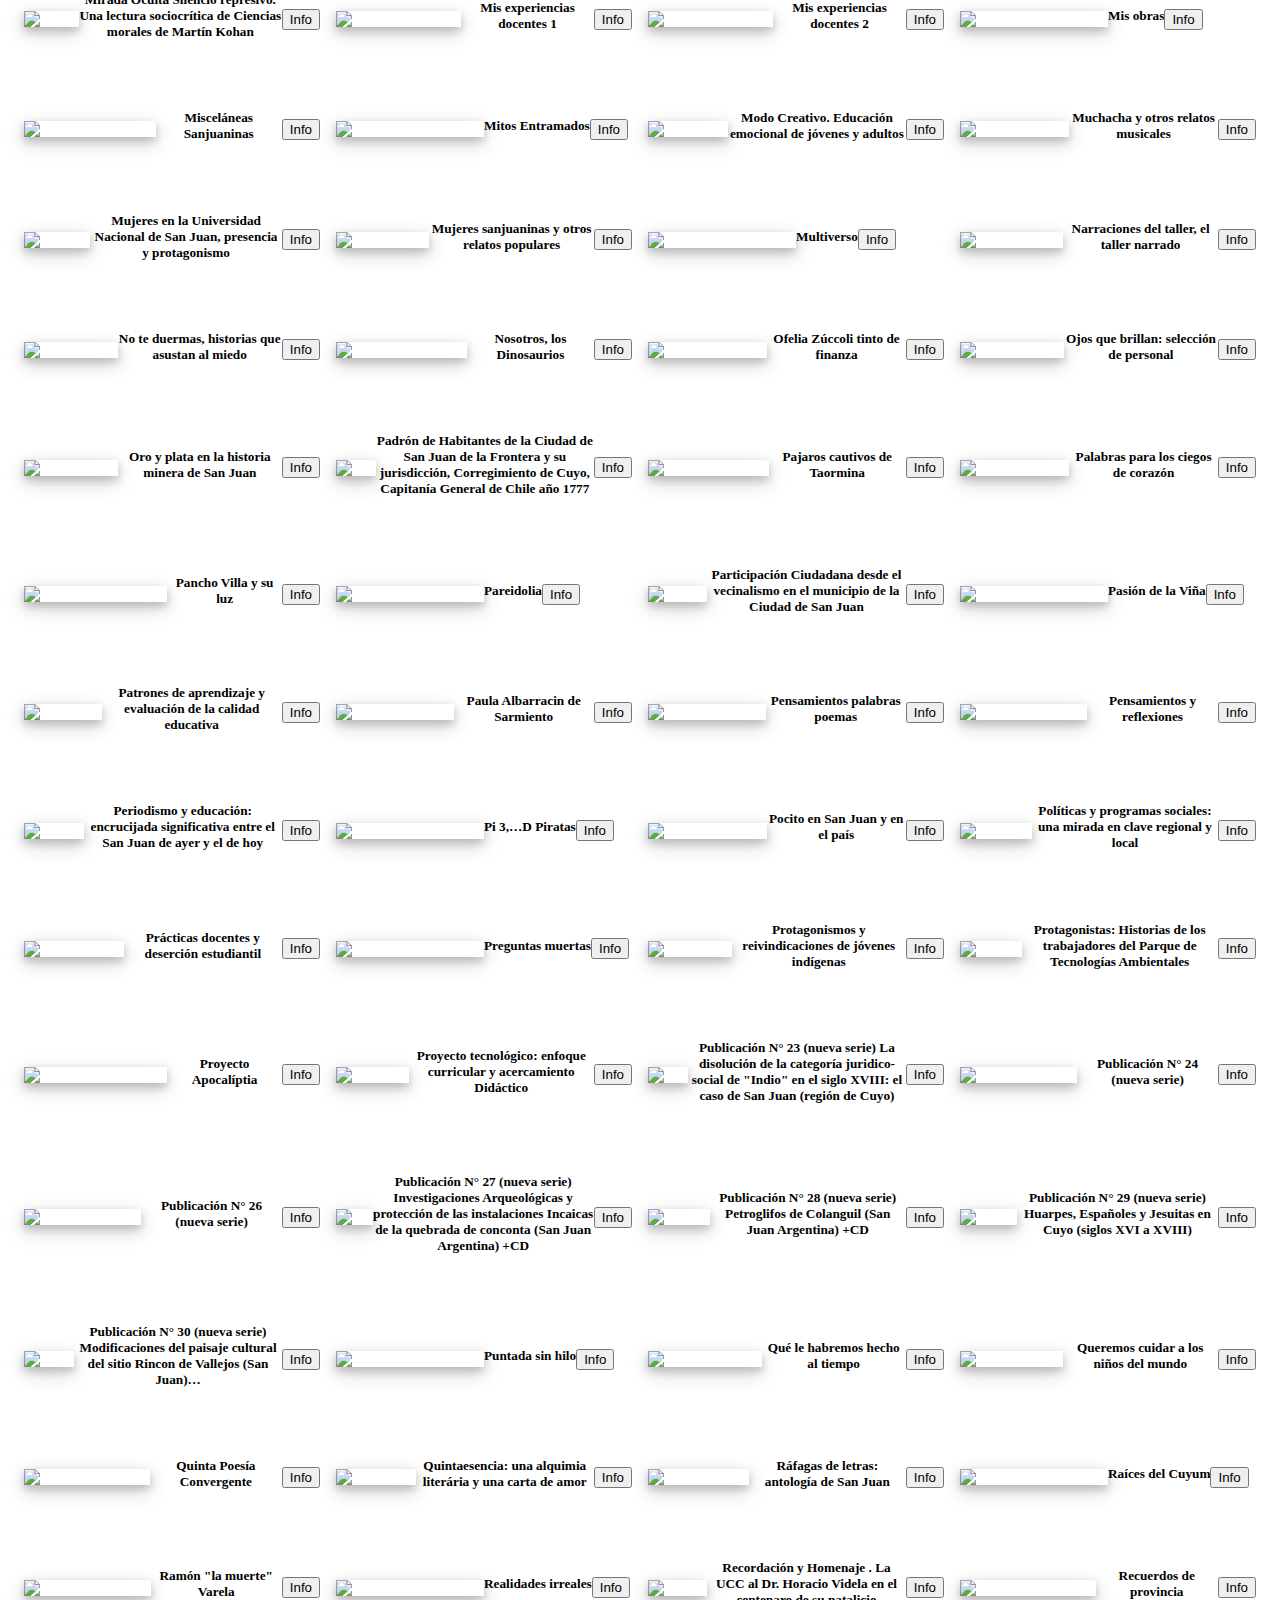
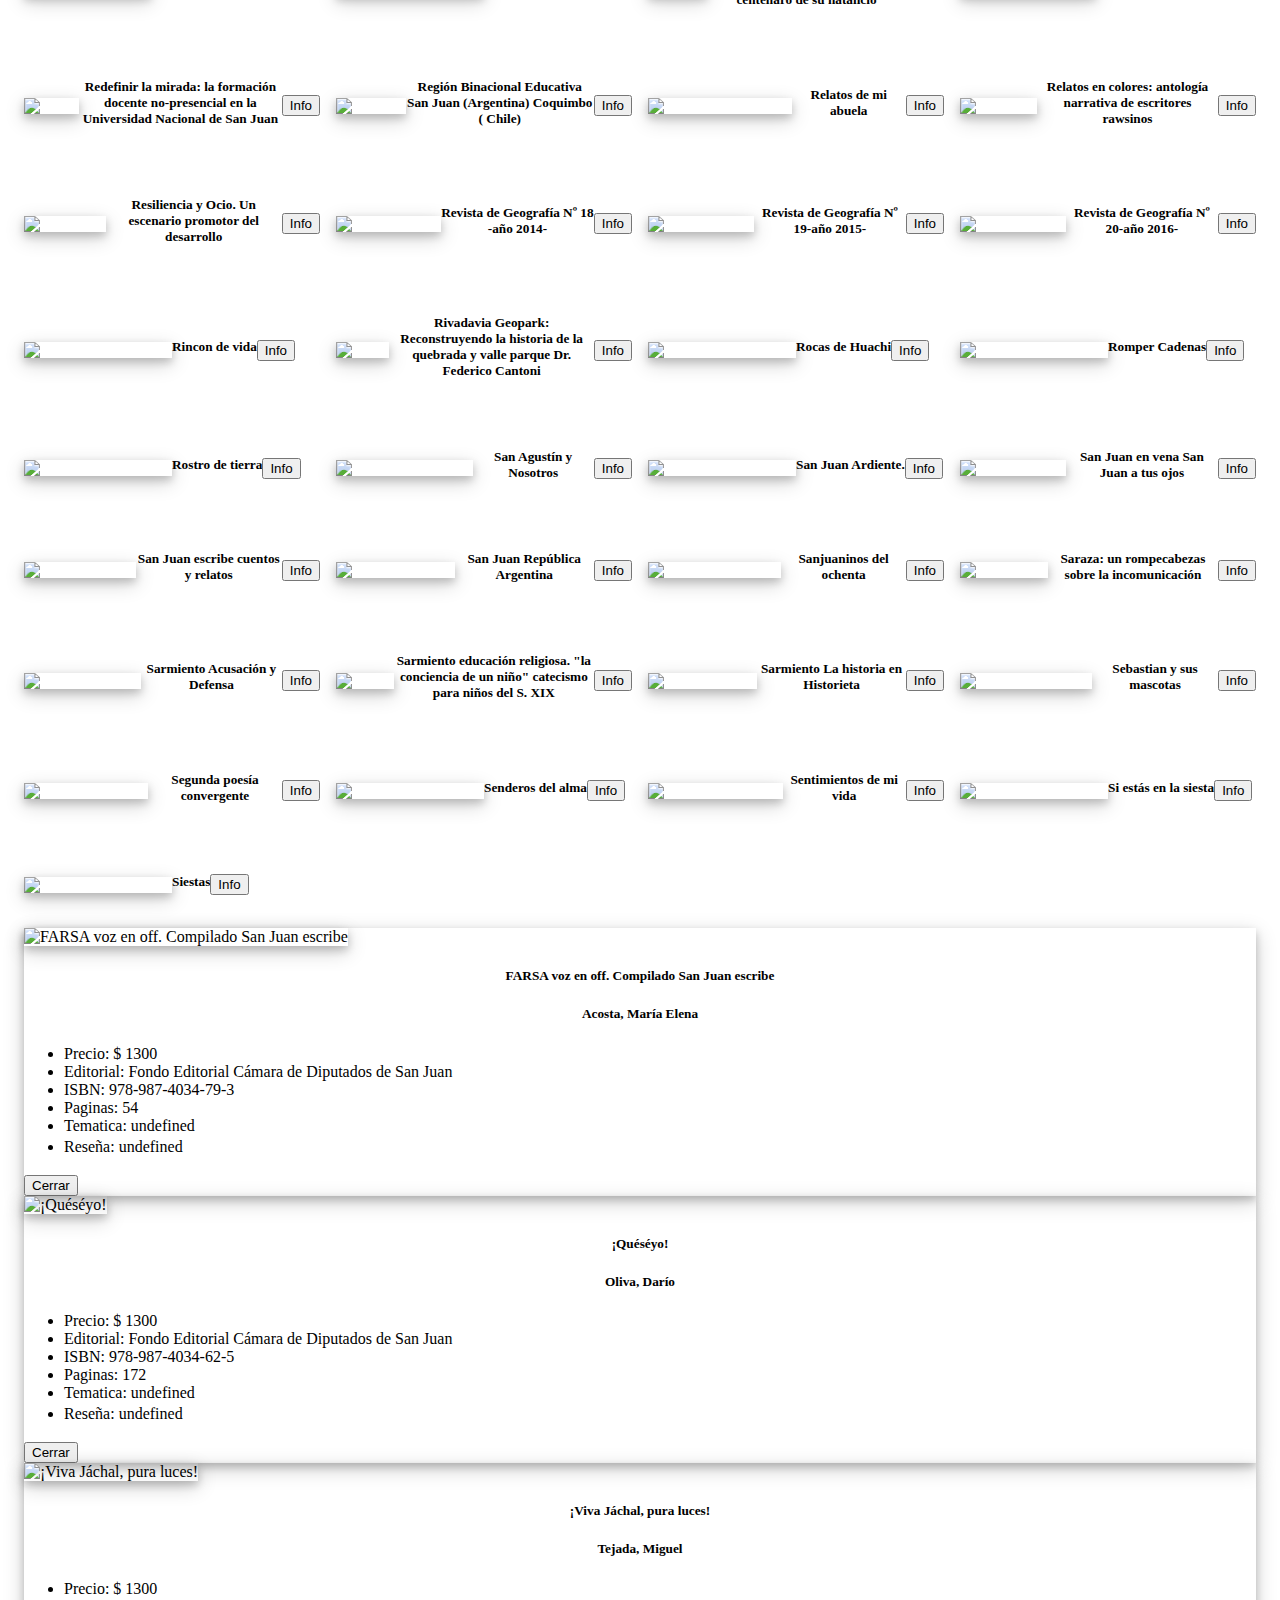
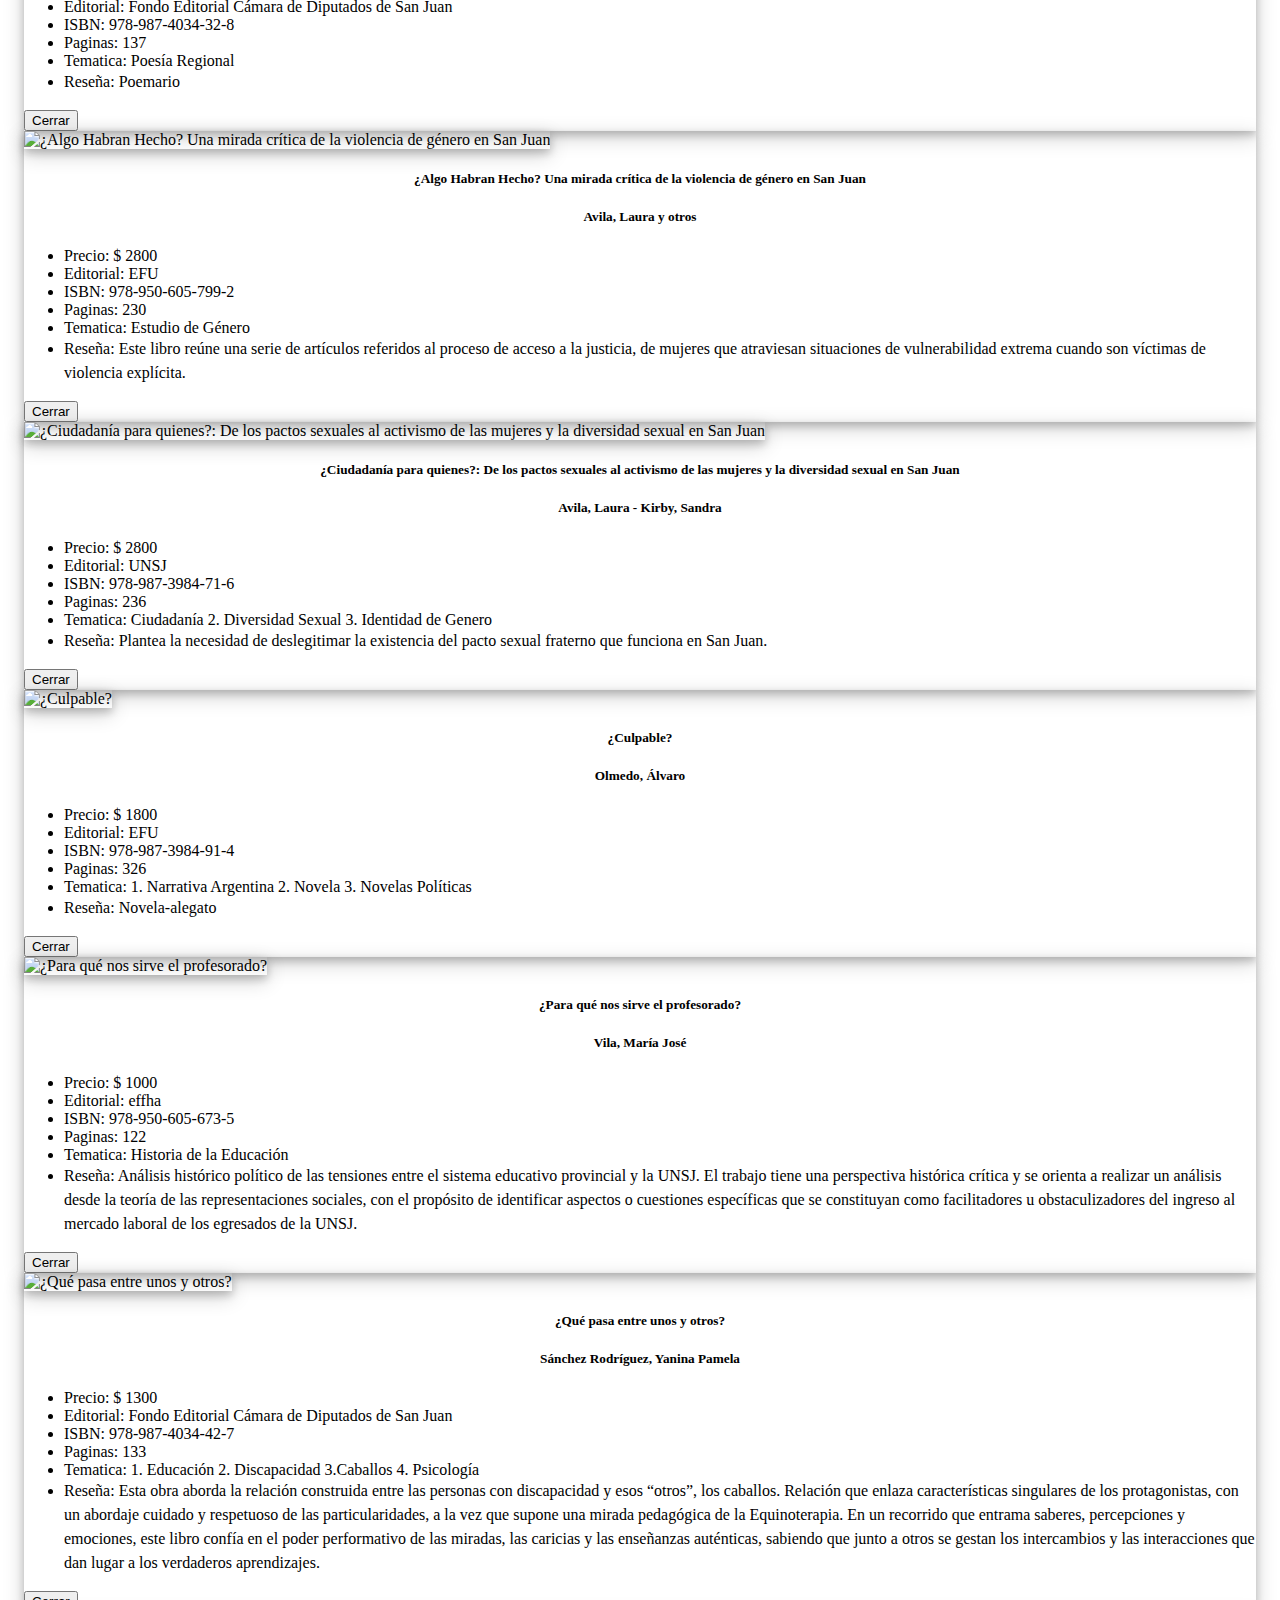
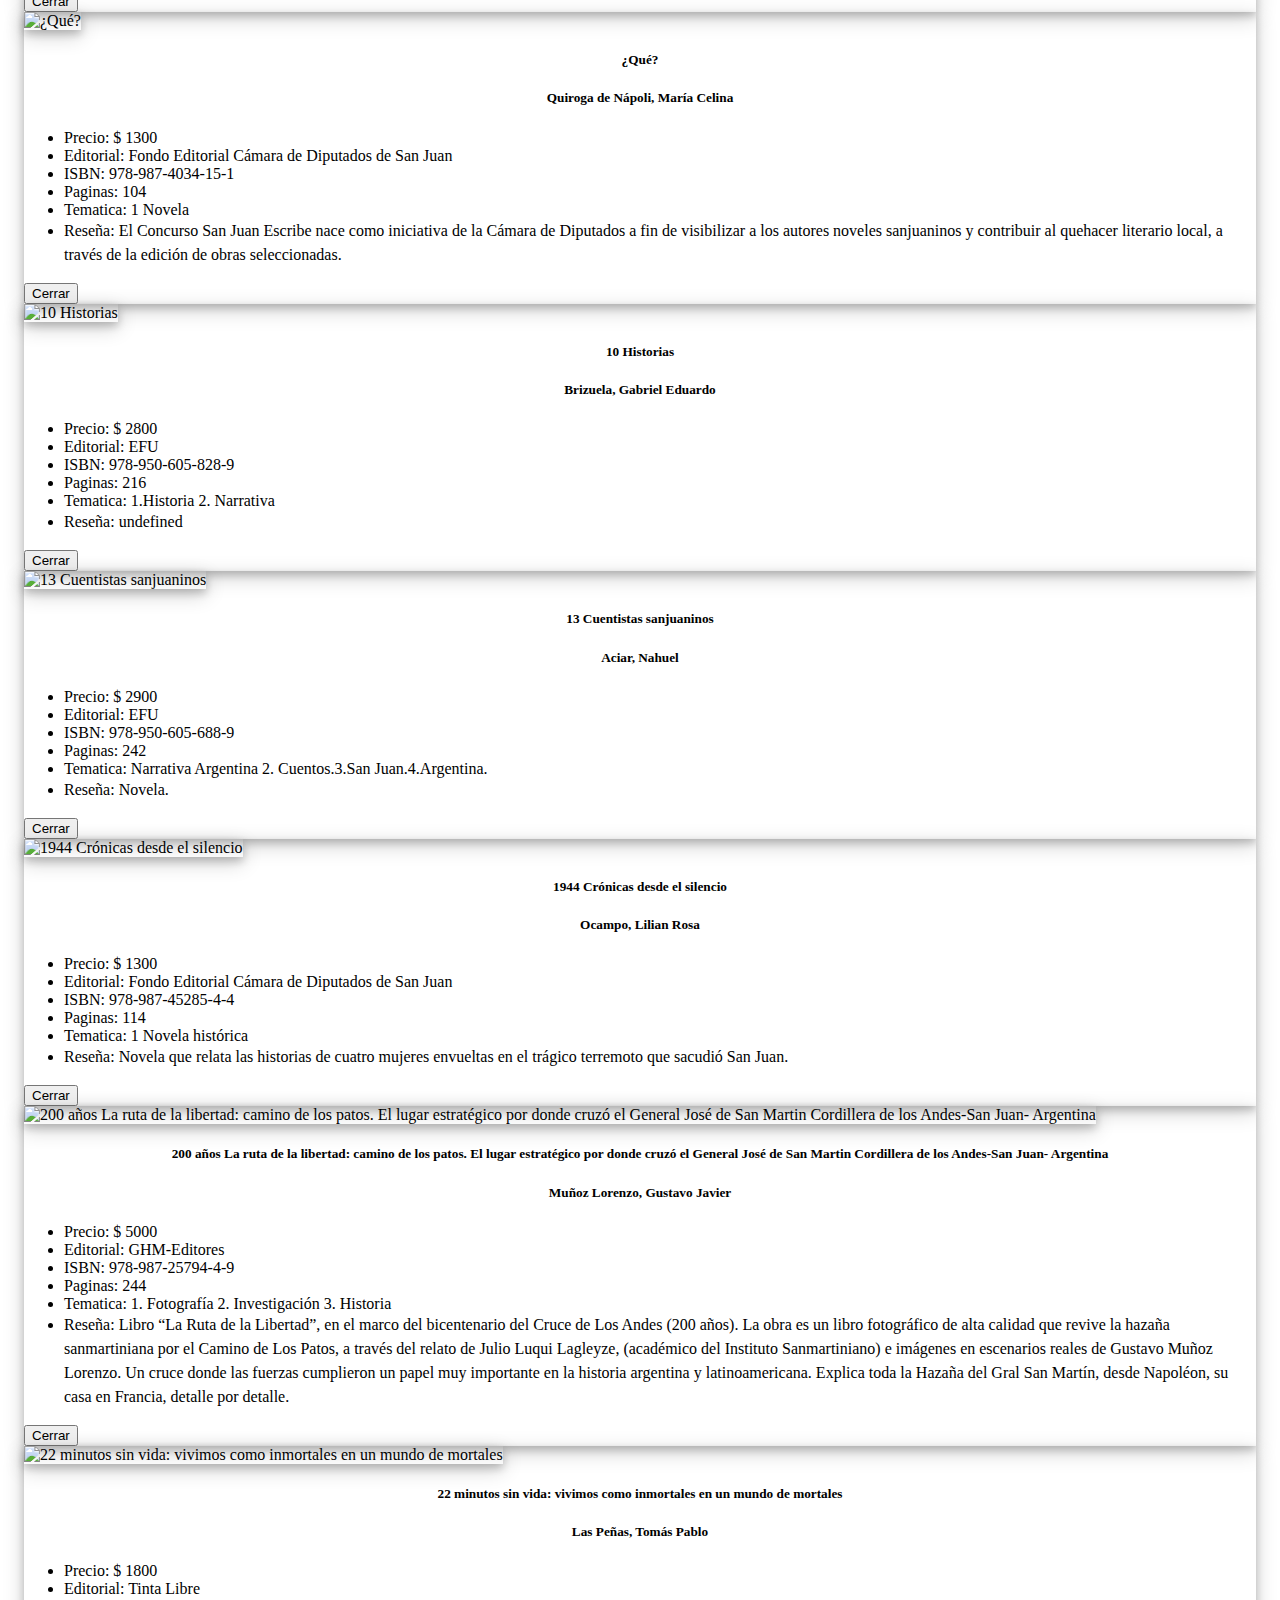
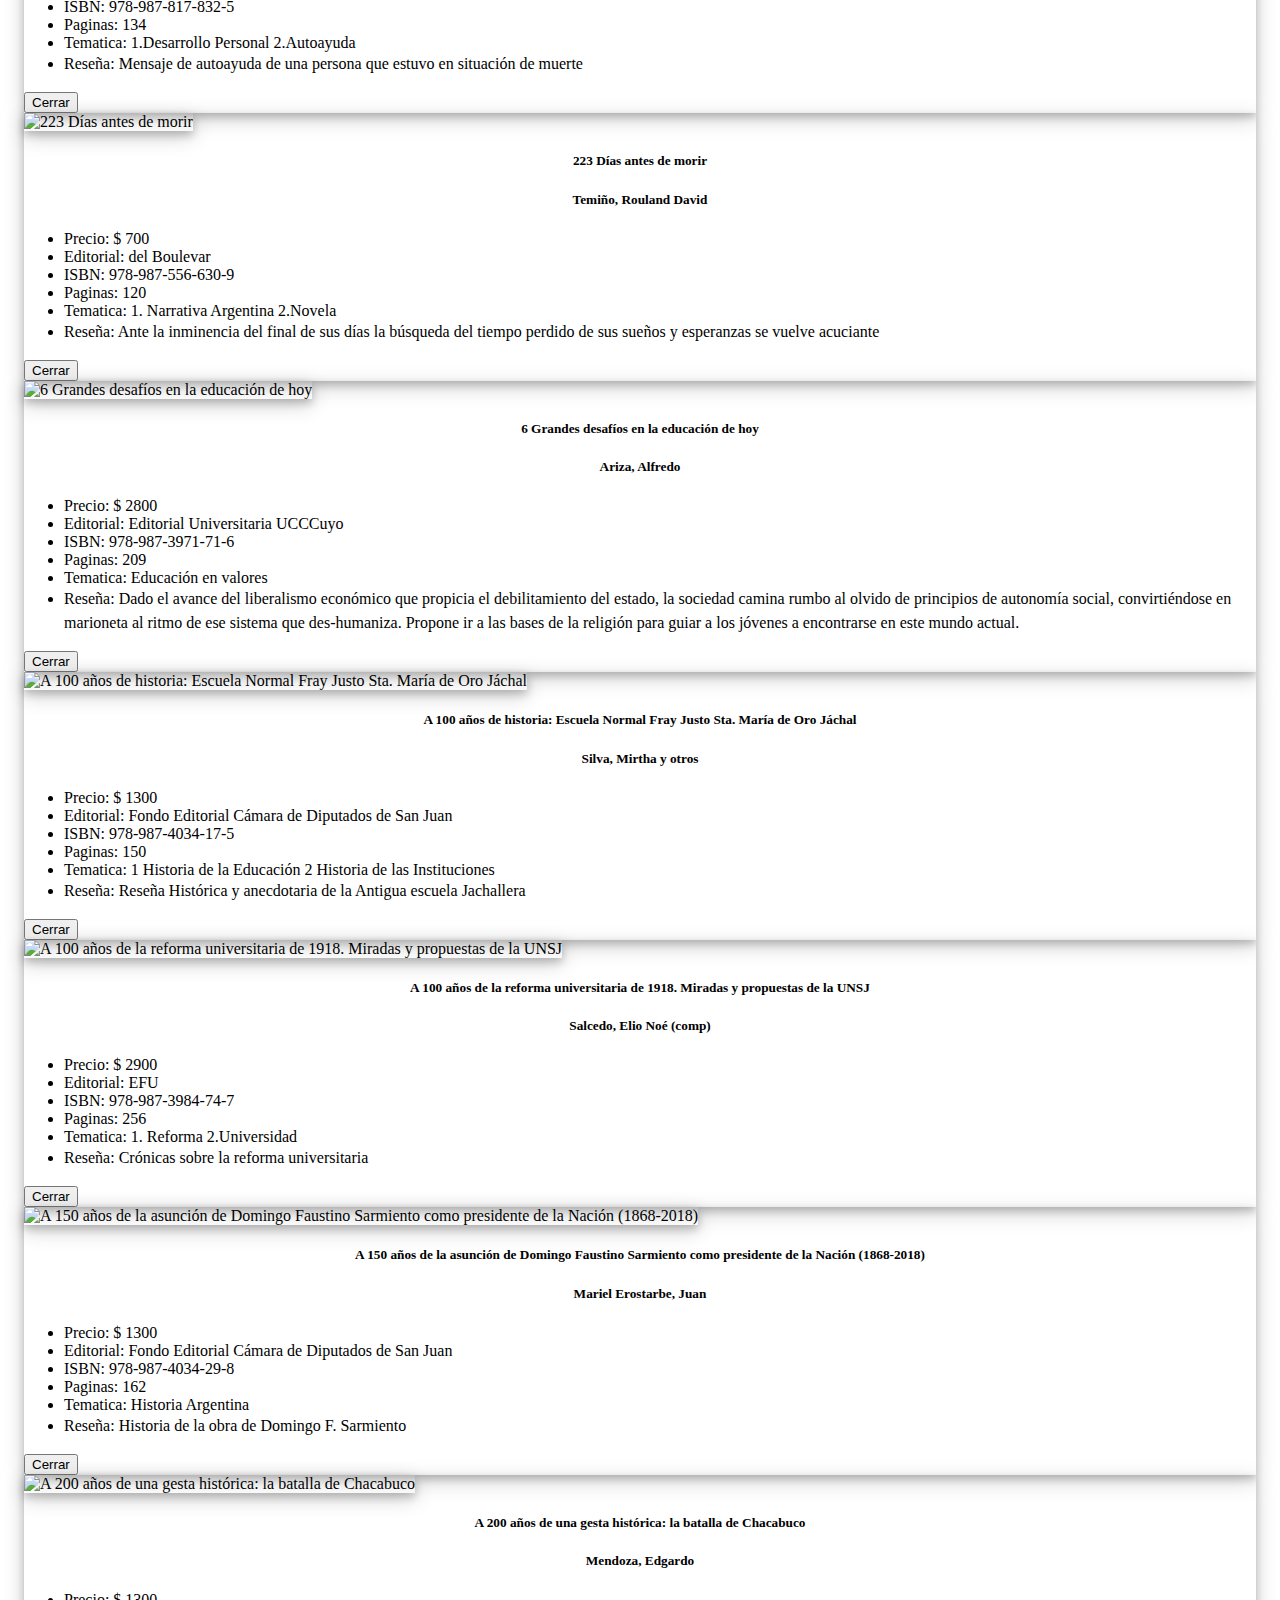
==== commit 1cea9fae: "Adding visiting counter" ====
--- a/index.html
+++ b/index.html
@@ -56,6 +56,7 @@
       <i class="fas fa-chevron-up"></i>
     </div>
 
+    <div id="sfc4xbrptxeuetn4wmpuluy7f3e3z6zs8a6"></div><script type="text/javascript" src="https://counter2.optistats.ovh/private/counter.js?c=4xbrptxeuetn4wmpuluy7f3e3z6zs8a6&down=async" async></script><noscript><a href="https://www.contadorvisitasgratis.com" title="contador de visitas html codigo"><img src="https://counter2.optistats.ovh/private/contadorvisitasgratis.php?c=4xbrptxeuetn4wmpuluy7f3e3z6zs8a6" border="0" title="contador de visitas html codigo" alt="contador de visitas html codigo"></a></noscript>
     <script src="https://cdn.jsdelivr.net/npm/@popperjs/core@2.10.2/dist/umd/popper.min.js" integrity="sha384-7+zCNj/IqJ95wo16oMtfsKbZ9ccEh31eOz1HGyDuCQ6wgnyJNSYdrPa03rtR1zdB" crossorigin="anonymous"></script>
     <script src="https://cdn.jsdelivr.net/npm/bootstrap@5.1.3/dist/js/bootstrap.min.js" integrity="sha384-QJHtvGhmr9XOIpI6YVutG+2QOK9T+ZnN4kzFN1RtK3zEFEIsxhlmWl5/YESvpZ13" crossorigin="anonymous"></script>
     <script type="module" src="js/main.js" defer></script>
--- a/styles.css
+++ b/styles.css
@@ -62,6 +62,10 @@
     box-shadow: 0 4px 8px 0 rgba(0, 0, 0, 0.2), 0 6px 20px 0 rgba(0, 0, 0, 0.19);
 }
 
+.fix-line{
+    line-height: 1.5;
+}
+
 /* Extra small devices (portrait phones, less than 576px)
 No media query for `xs` since this is the default in Bootstrap */
 
@@ -71,6 +75,11 @@
         display: grid;
         grid-template-columns: 1fr;
         grid-gap: 1rem;
+    }
+
+    a > div.sc1{
+        font-size: 1rem;
+        padding: 10rem;
     }
 }
 
